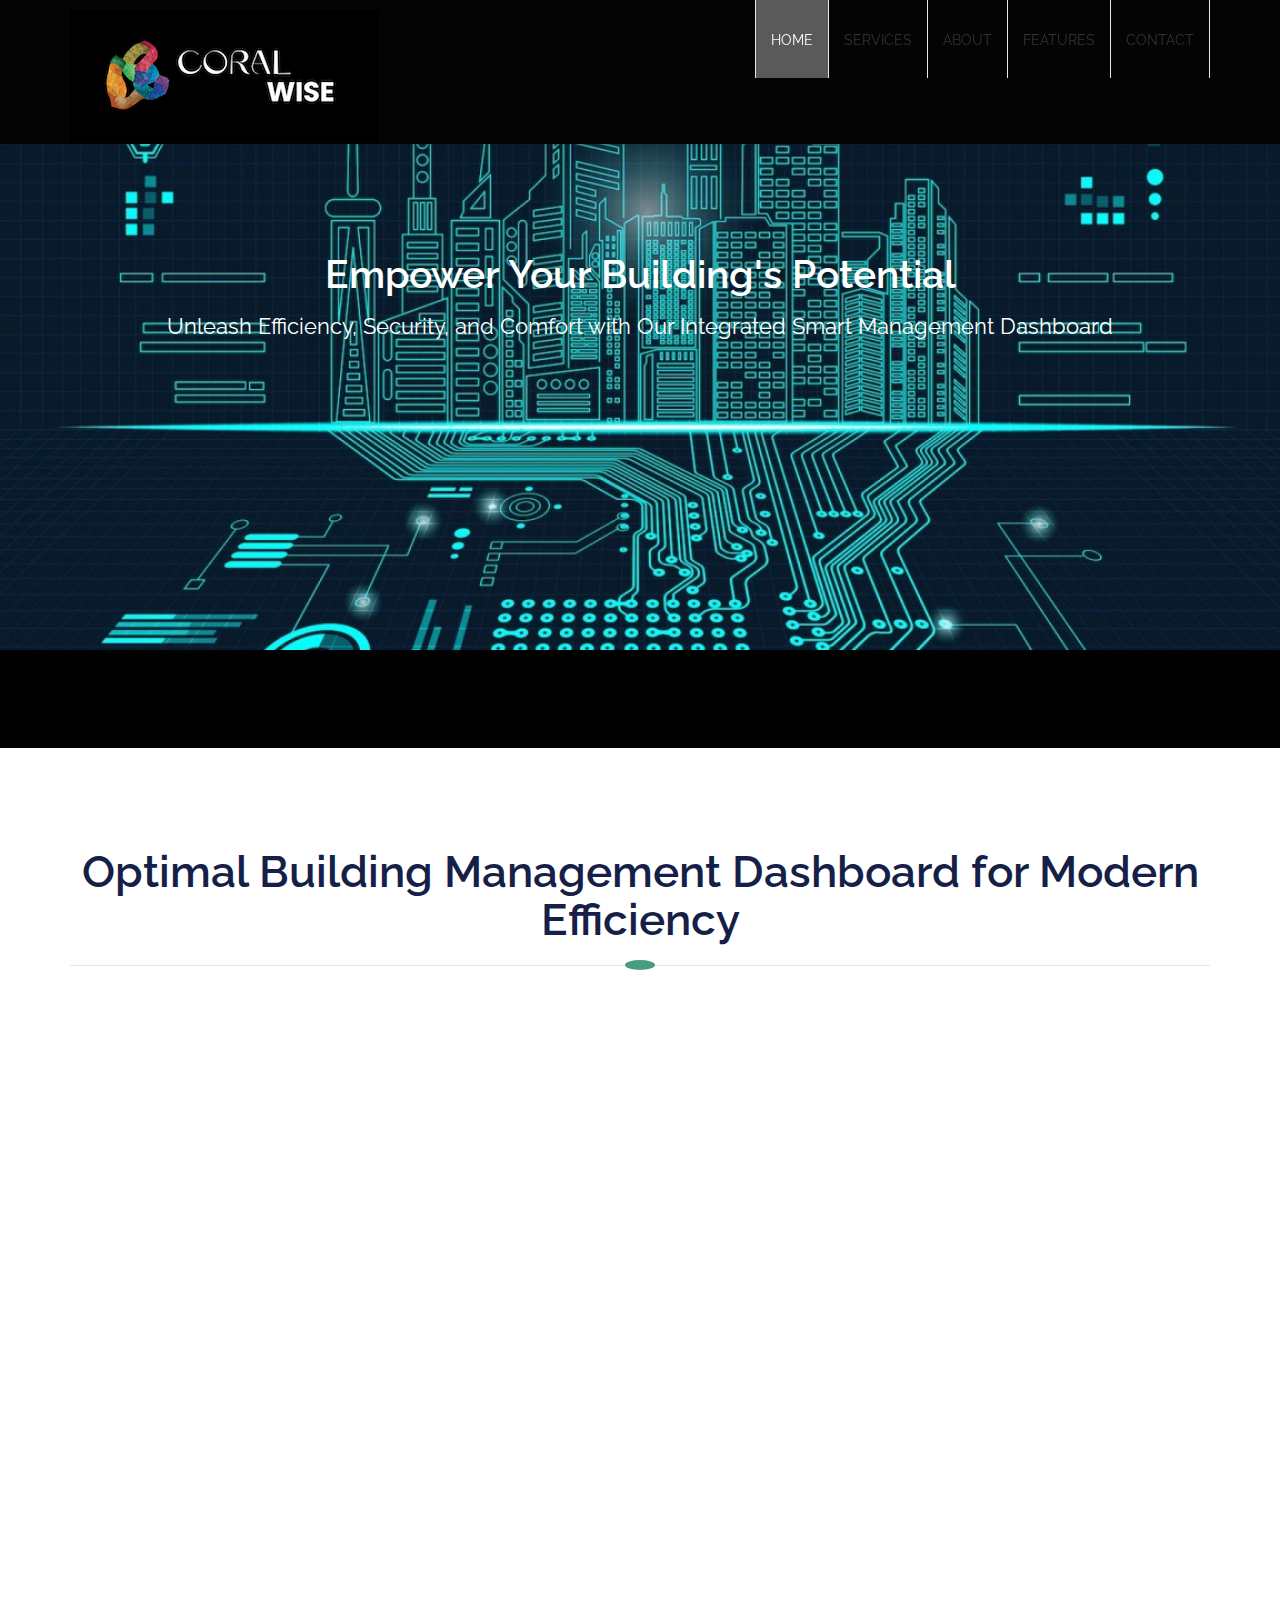
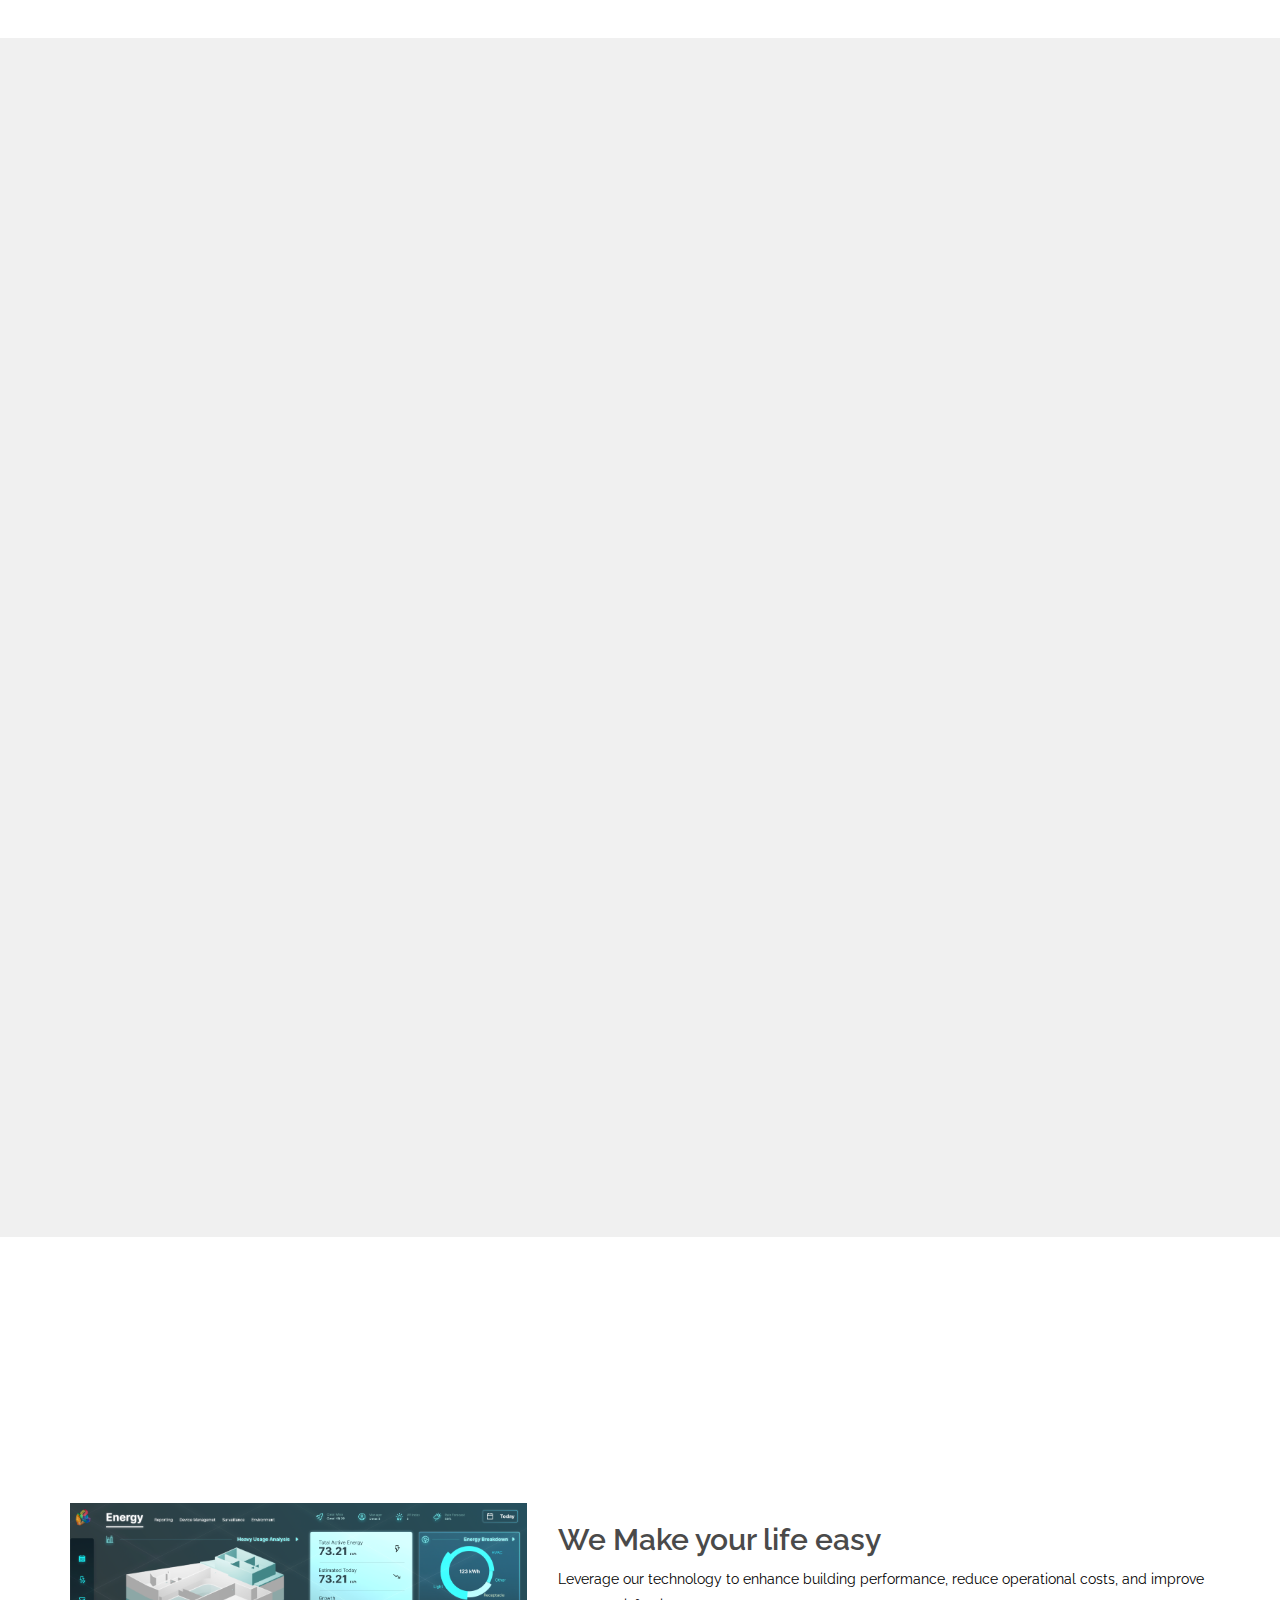
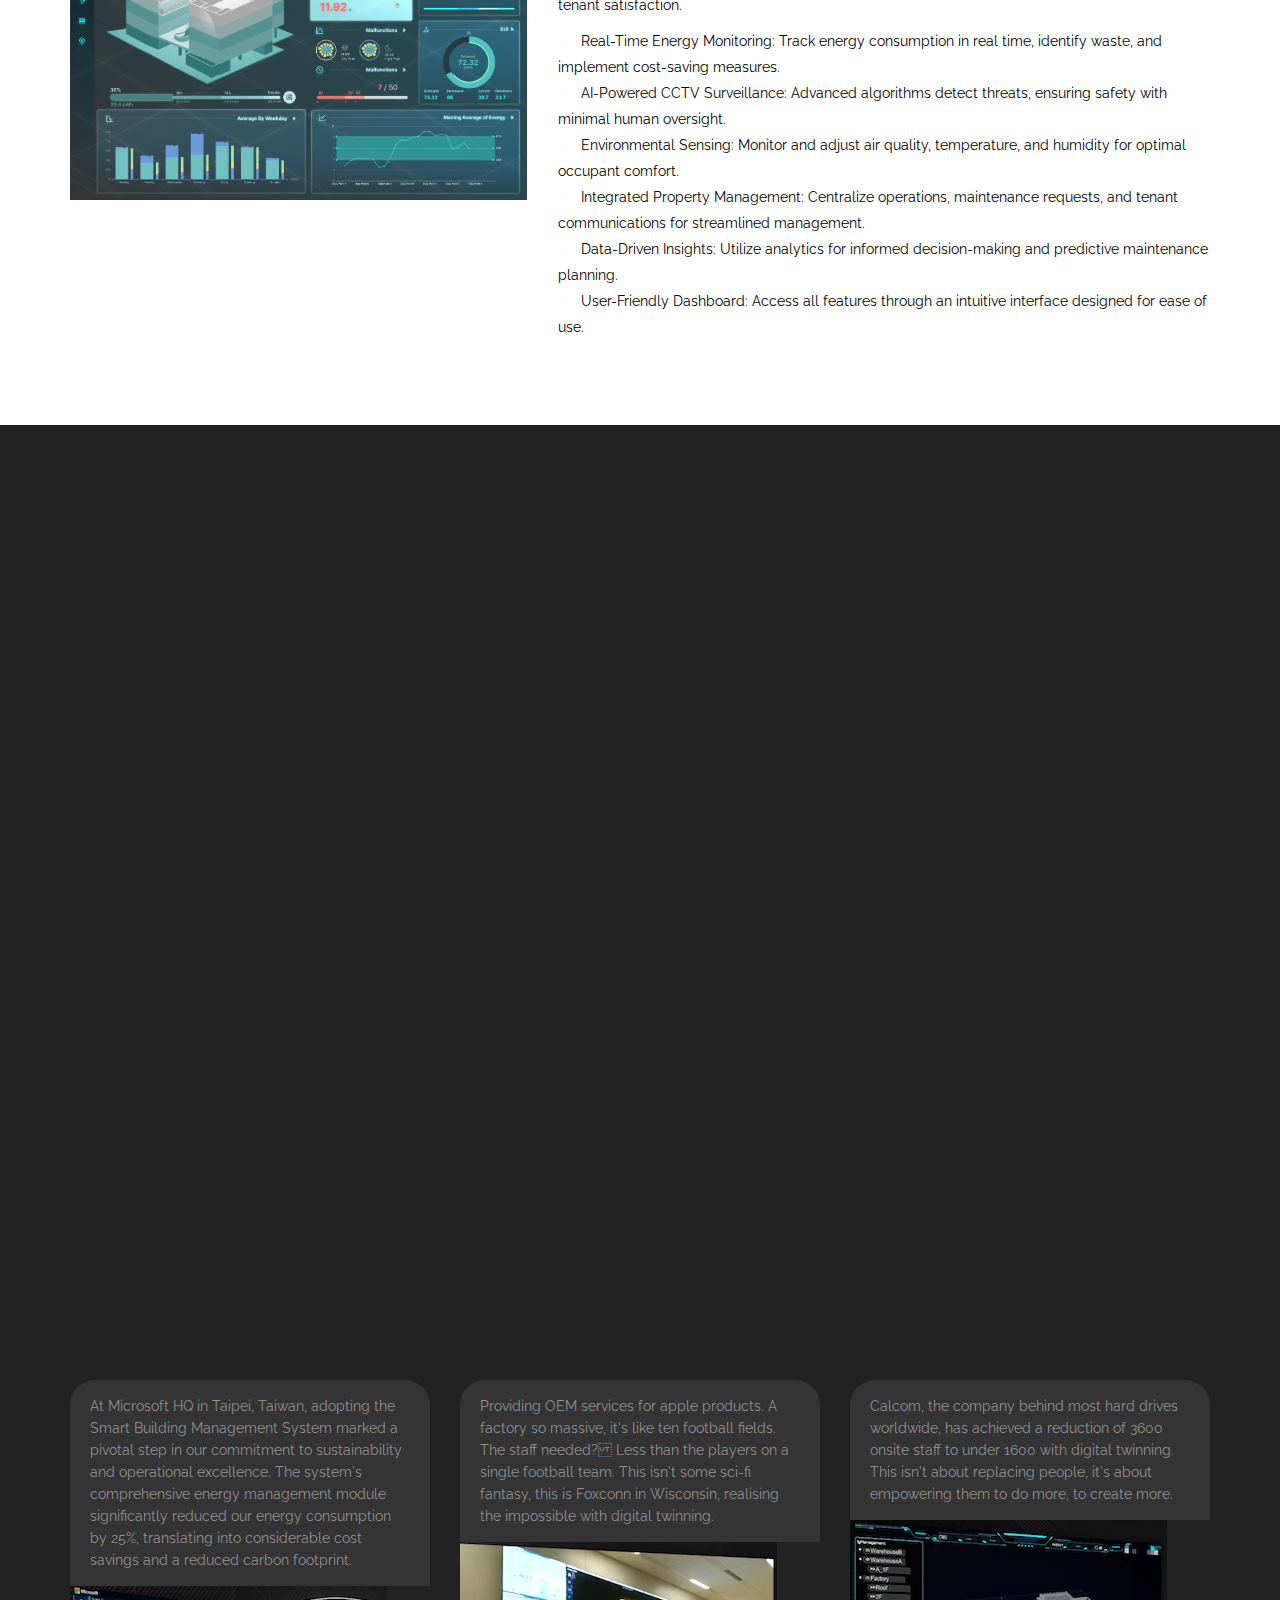
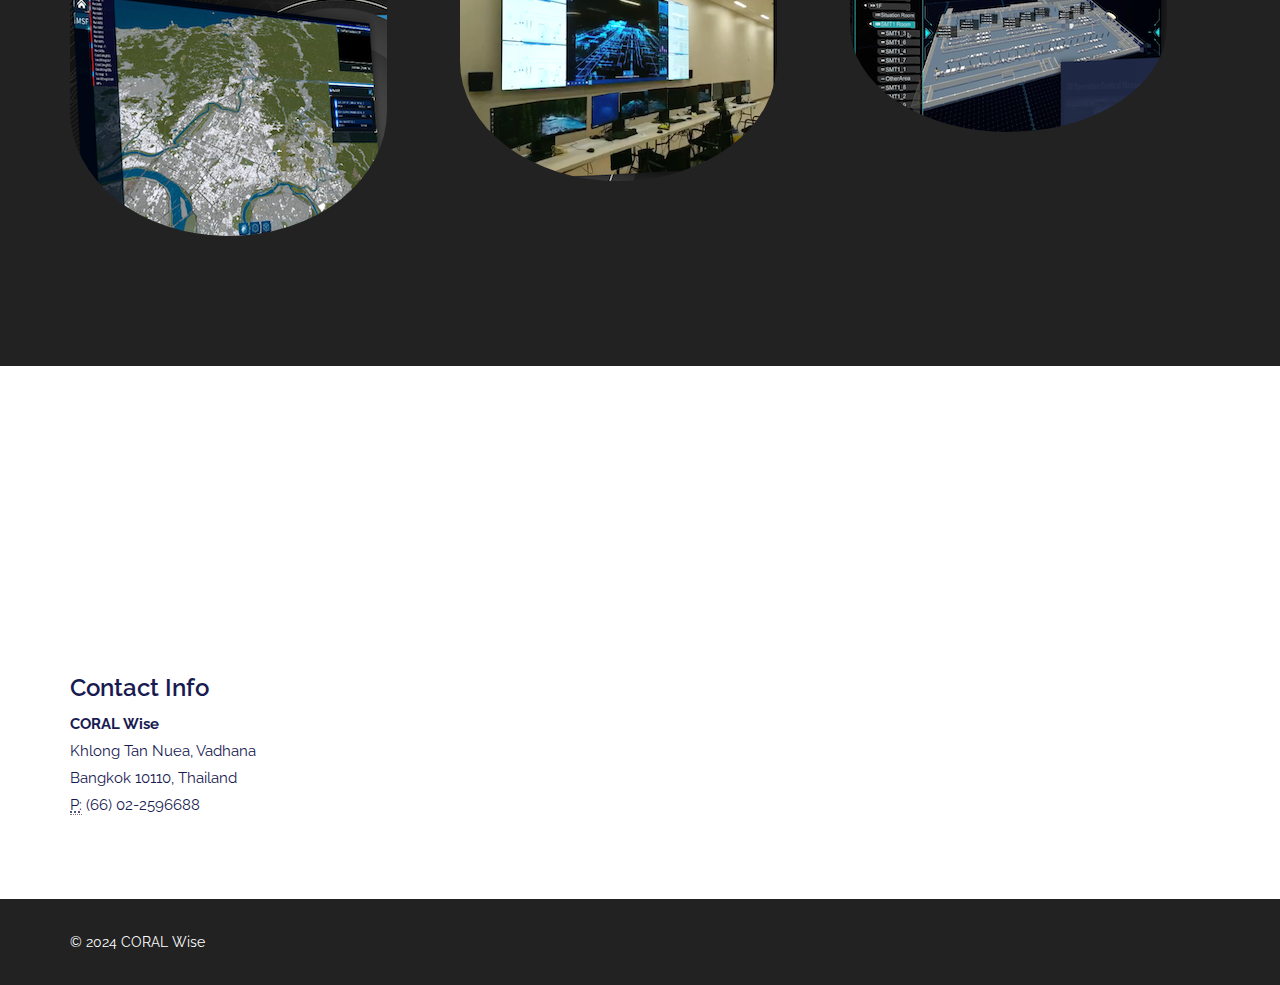
==== index.html @ 89f5204b "Add files via upload" ====
<!DOCTYPE html>
<html lang="en">
<head>
    <meta charset="utf-8">
    <meta name="viewport" content="width=device-width, initial-scale=1.0">
    <meta name="description" content="">
    <meta name="author" content="webthemez">
    <title>WISE</title>
	<!-- core CSS -->
    <link href="css/bootstrap.min.css" rel="stylesheet">
    <link href="css/font-awesome.min.css" rel="stylesheet">
    <link href="css/animate.min.css" rel="stylesheet"> 
    <link href="css/prettyPhoto.css" rel="stylesheet">
    <link href="css/styles.css" rel="stylesheet"> 
    <!--[if lt IE 9]>
    <script src="js/html5shiv.js"></script>
    <script src="js/respond.min.js"></script>
    <![endif]-->       
    <link rel="shortcut icon" href="images/ico/favicon.ico"> 
</head> 

<body id="home">

    <header id="header">
        <nav id="main-nav" class="navbar navbar-default navbar-fixed-top" role="banner">
            <div class="container">
                <div class="navbar-header">
                    <button type="button" class="navbar-toggle" data-toggle="collapse" data-target=".navbar-collapse">
                        <span class="sr-only">Toggle navigation</span>
                        <span class="icon-bar"></span>
                        <span class="icon-bar"></span>
                        <span class="icon-bar"></span>
                    </button>
                    <a class="navbar-brand" href="index.html"><img src="images/logo.png" alt="logo"></a>
                </div>
				
                <div class="collapse navbar-collapse navbar-right">
                    <ul class="nav navbar-nav">
                        <li class="scroll active"><a href="#home">Home</a></li> 
                        <li class="scroll"><a href="#services">Services</a></li>
                        
                        <li class="scroll"><a href="#about">About</a></li> 
						<li class="scroll"><a href="#features">Features</a></li>
                        
                        <li class="scroll"><a href="#contact-us">Contact</a></li>                        
                    </ul>
                </div>
            </div><!--/.container-->
        </nav><!--/nav-->
    </header><!--/header-->

    <section id="hero-banner">
             <div class="banner-inner">
                    <div class="container">
                        <div class="row">
                            <div class="col-sm-12">
                                 
                                    <h2>Empower Your Building's Potential</h2>
                                    <p>Unleash Efficiency, Security, and Comfort with Our Integrated Smart Management Dashboard</p> 
                                
                            </div>
                        </div>
                    </div>
                </div>
    </section><!--/#main-slider-->
	<div class="heroText">
	<div class="container">
	<div class="row">
<div class="col-md-7 col-sm-9 col-xs-12">
 
 
</div>
<div class="col-md-5 col-sm-3 col-xs-12">
<div class="heroBtn">

</div>
</div>
</div>
</div>
	</div>
 
 <section id="services" >
        <div class="container">

            <div class="section-header">
                <h2 class="section-title wow fadeInDown">Optimal Building Management Dashboard for Modern Efficiency</h2>
                <p class="wow fadeInDown">Four Modules, One Integrated Solution: Elevating Building Intelligence</p>
            </div>

            <div class="row">
                <div class="features">
                    <div class="col-md-4 col-sm-6 wow fadeInUp" data-wow-duration="300ms" data-wow-delay="0ms">
                        <div class="media service-box">
                            <div class="pull-left">
                                <i class="fa fa-bolt"></i>
                            </div>
                            <div class="media-body">
                                <h4 class="media-heading">Energy</h4>
                                <p>Maximize efficiency, minimize costs with real-time energy monitoring and sustainable optimization</p>
                            </div>
                        </div>
                    </div><!--/.col-md-4-->

                    <div class="col-md-4 col-sm-6 wow fadeInUp" data-wow-duration="300ms" data-wow-delay="100ms">
                        <div class="media service-box">
                            <div class="pull-left">
                                <i class="fa fa-camera"></i>
                            </div>
                            <div class="media-body">
                                <h4 class="media-heading">AI CCTV</h4>
                                <p>Elevate security with intelligent CCTV, real-time detection, and automated alerts for safety</p>
                            </div>
                        </div>
                    </div><!--/.col-md-4-->

                    <div class="col-md-4 col-sm-6 wow fadeInUp" data-wow-duration="300ms" data-wow-delay="200ms">
                        <div class="media service-box">
                            <div class="pull-left">
                                <i class="fa fa-bar-chart"></i>
                            </div>
                            <div class="media-body">
                                <h4 class="media-heading">Property and Facility</h4>
                                <p>Streamline operations, maintenance, and tenant services with our integrated property management platform</p>
                            </div>
                        </div>
                    </div><!--/.col-md-4-->
                
                    <div class="col-md-4 col-sm-6 wow fadeInUp" data-wow-duration="300ms" data-wow-delay="300ms">
                        <div class="media service-box">
                            <div class="pull-left">
                                <i class="fa fa-cloud"></i>
                            </div>
                            <div class="media-body">
                                <h4 class="media-heading">Environment</h4>
                                <p>Monitor air quality, temperature, humidity for optimal comfort and health with smart sensors</p>
                            </div>
                        </div>
                    </div><!--/.col-md-4-->

                    <!--<div class="col-md-4 col-sm-6 wow fadeInUp" data-wow-duration="300ms" data-wow-delay="400ms">
                        <div class="media service-box">
                            <div class="pull-left">
                                <i class="fa fa-paper-plane-o"></i>
                            </div>
                            <div class="media-body">
                                <h4 class="media-heading">Windows</h4>
                                <p>Morbi vitae tortor tempus, placerat leo et, suscipit lectus. Phasellus ut euismod massa, eu eleifend ipsum.</p>
                            </div>
                        </div>
                    </div>/.col-md-4

                    <div class="col-md-4 col-sm-6 wow fadeInUp" data-wow-duration="300ms" data-wow-delay="500ms">
                        <div class="media service-box">
                            <div class="pull-left">
                                <i class="fa fa-bullseye"></i>
                            </div>
                            <div class="media-body">
                                <h4 class="media-heading">MySQL</h4>
                                <p>Morbi vitae tortor tempus, placerat leo et, suscipit lectus. Phasellus ut euismod massa, eu eleifend ipsum.</p>
                            </div>
                        </div>
                    </div>
                </div>-->
            </div><!--/.row-->    
        </div><!--/.container-->
    </section><!--/#services-->

  
    <!-- <section id="pricing">
        <div class="container">
            <div class="section-header">
                <h2 class="section-title wow fadeInDown">Pricing</h2>
                <p class="wow fadeInDown">Lorem ipsum dolor sit amet, consectetur adipiscing elit. Praesent eget risus vitae massa <br> semper aliquam quis mattis quam.</p>
            </div>

            <div class="row">
                <div class="col-md-3 col-sm-6 col-xs-12">
                    <div class="wow zoomIn" data-wow-duration="400ms" data-wow-delay="0ms">
                        <ul class="pricing">
                            <li class="plan-header">
                                <div class="price-duration">
                                    <span class="price">
                                        $45
                                    </span>
                                    <span class="duration">
                                        per month
                                    </span>
                                </div>

                                <div class="plan-name">
                                    Basic
                                </div>
                            </li>
                            <li><strong>1</strong> DOMAIN</li>
                            <li><strong>100GB</strong> DISK SPACE</li>
                            <li><strong>UNLIMITED</strong> BANDWIDTH</li>
                            <li>SHARED SSL CERTIFICATE</li>
                            <li><strong>10</strong> EMAIL ADDRESS</li>
                            <li><strong>24/7</strong> SUPPORT</li>
                            <li class="plan-purchase"><a class="btn btn-primary" href="#">Get It Now!</a></li>
                        </ul>
                    </div>
                </div>
                <div class="col-md-3 col-sm-6 col-xs-12">
                    <div class="wow zoomIn" data-wow-duration="400ms" data-wow-delay="200ms">
                        <ul class="pricing featured">
                            <li class="plan-header">
                                <div class="price-duration">
                                    <span class="price">
                                        $85
                                    </span>
                                    <span class="duration">
                                        per month
                                    </span>
                                </div>

                                <div class="plan-name">
                                    Business
                                </div>
                            </li>
                            <li><strong>5</strong> DOMAIN</li>
                            <li><strong>500GB</strong> DISK SPACE</li>
                            <li><strong>UNLIMITED</strong> BANDWIDTH</li>
                            <li>SHARED SSL CERTIFICATE</li>
                            <li><strong>30</strong> EMAIL ADDRESS</li>
                            <li><strong>24/7</strong> SUPPORT</li>
                            <li class="plan-purchase"><a class="btn btn-primary" href="#">Get It Now!</a></li>
                        </ul>
                    </div>
                </div>
                <div class="col-md-3 col-sm-6 col-xs-12">
                    <div class="wow zoomIn" data-wow-duration="400ms" data-wow-delay="400ms">
                        <ul class="pricing">
                            <li class="plan-header">
                                <div class="price-duration">
                                    <span class="price">
                                        $125
                                    </span>
                                    <span class="duration">
                                        per month
                                    </span>
                                </div>

                                <div class="plan-name">
                                    Professional
                                </div>
                            </li>
                            <li><strong>10</strong> DOMAIN</li>
                            <li><strong>2GB</strong> DISK SPACE</li>
                            <li><strong>UNLIMITED</strong> BANDWIDTH</li>
                            <li>SHARED SSL CERTIFICATE</li>
                            <li><strong>50</strong> EMAIL ADDRESS</li>
                            <li><strong>24/7</strong> SUPPORT</li>
                            <li class="plan-purchase"><a class="btn btn-primary" href="#">Get It Now!</a></li>
                        </ul>
                    </div>
                </div>
                <div class="col-md-3 col-sm-6 col-xs-12">
                    <div class="wow zoomIn" data-wow-duration="400ms" data-wow-delay="600ms">
                        <ul class="pricing">
                            <li class="plan-header">
                                <div class="price-duration">
                                    <span class="price">
                                        $185
                                    </span>
                                    <span class="duration">
                                        per month
                                    </span>
                                </div>

                                <div class="plan-name">
                                    Extended
                                </div>
                            </li>
                            <li><strong>15</strong> DOMAIN</li>
                            <li><strong>10GB</strong> DISK SPACE</li>
                            <li><strong>UNLIMITED</strong> BANDWIDTH</li>
                            <li>SHARED SSL CERTIFICATE</li>
                            <li><strong>100</strong> EMAIL ADDRESS</li>
                            <li><strong>24/7</strong> SUPPORT</li>
                            <li class="plan-purchase"><a class="btn btn-primary" href="#">Get It Now!</a></li>
                        </ul>
                    </div>
                </div>
            </div>
        </div>
    </section>-->
   
   

 <section id="about">
        <div class="container">

            <div class="section-header">
                <h2 class="section-title wow fadeInDown">About Us</h2>
                <p class="wow fadeInDown">Our mission is to revolutionize building management by integrating cutting-edge technology into every aspect of property operation.</p>
            </div>

            <div class="row">
                <div class="col-sm-6 wow fadeInLeft">
                  <img class="img-responsive" src="images/about.png" alt="">
                </div>

                <div class="col-sm-6 wow fadeInRight">
                    <h3 class="column-title">Our Company</h3>
					<p>From energy savings and enhanced security with AI-powered CCTV, to optimal environmental conditions and streamlined facility management, we empower property owners and managers to maximize efficiency, safety, and comfort. With a focus on sustainability and innovation, we're committed to delivering solutions that not only meet today's needs but also anticipate the demands of tomorrow. Join us in shaping the future of smart buildings.</p>


                    <a class="btn btn-primary" href="#">Learn More</a>

                </div>
            </div>
        </div>
    </section><!--/#about-->

       <section id="features">
	 <div class="container">
	   <div class="section-header">
                <h2 class="section-title wow fadeInDown">Our Features</h2>
                <p class="wow fadeInDown">Our platform offers a comprehensive suite of features designed to transform your building into a smart, efficient, and secure asset:</p>
            </div>
	 <div class="row FeatLayout">
<div class="col-md-5 Featimg"> <img src="images/features_img.png" alt="feature" class="img-responsive center-block"></div>
<div class="col-md-7">
<h2>We Make your life easy</h2>
<p>Leverage our technology to enhance building performance, reduce operational costs, and improve tenant satisfaction.</p>
<ul class="listarrow">
<li><i class="fa fa-angle-double-right"></i>Real-Time Energy Monitoring: Track energy consumption in real time, identify waste, and implement cost-saving measures.</li>
<li><i class="fa fa-angle-double-right"></i>AI-Powered CCTV Surveillance: Advanced algorithms detect threats, ensuring safety with minimal human oversight.</li>
<li><i class="fa fa-angle-double-right"></i>Environmental Sensing: Monitor and adjust air quality, temperature, and humidity for optimal occupant comfort.</li>
<li><i class="fa fa-angle-double-right"></i>Integrated Property Management: Centralize operations, maintenance requests, and tenant communications for streamlined management.</li>
<li><i class="fa fa-angle-double-right"></i>Data-Driven Insights: Utilize analytics for informed decision-making and predictive maintenance planning.</li>
<li><i class="fa fa-angle-double-right"></i>User-Friendly Dashboard: Access all features through an intuitive interface designed for ease of use.</li>
</ul>
</div>
</div>
	 </div>
	 </section>
  <section id="portfolio" style="display:none;">
        <div class="container">
            <div class="section-header">
                <h2 class="section-title wow fadeInDown">Servers</h2>
                <p class="wow fadeInDown">Lorem ipsum dolor sit amet, consectetur adipiscing elit. Praesent eget risus vitae massa <br> semper aliquam quis mattis quam.</p>
            </div>

            <div class="text-center">
                <ul class="portfolio-filter">
                    <li><a class="active" href="#" data-filter="*">All Works</a></li>
                    <li><a href="#" data-filter=".designing">Designing</a></li>
                    <li><a href="#" data-filter=".mobile">Mobile App</a></li>
                    <li><a href="#" data-filter=".development">Development</a></li>
                </ul><!--/#portfolio-filter-->
            </div>

            <div class="portfolio-items">
                <div class="portfolio-item designing">
                    <div class="portfolio-item-inner">
                        <img class="img-responsive" src="images/portfolio/01.jpg" alt="">
                        <div class="portfolio-info">
                            <h3>Project Name</h3>
                            Some description..
                            <a class="preview" href="images/portfolio/01.jpg" rel="prettyPhoto"><i class="fa fa-eye"></i></a>
                        </div>
                    </div>
                </div><!--/.portfolio-item-->

                <div class="portfolio-item mobile development">
                    <div class="portfolio-item-inner">
                        <img class="img-responsive" src="images/portfolio/02.jpg" alt="">
                        <div class="portfolio-info">
                            <h3>Project Name</h3>
                             Some description..
                            <a class="preview" href="images/portfolio/02.jpg" rel="prettyPhoto"><i class="fa fa-eye"></i></a>
                        </div>
                    </div>
                </div><!--/.portfolio-item-->

                <div class="portfolio-item designing">
                    <div class="portfolio-item-inner">
                        <img class="img-responsive" src="images/portfolio/03.jpg" alt="">
                        <div class="portfolio-info">
                            <h3>Project Name</h3>
                             Some description..
                            <a class="preview" href="images/portfolio/03.jpg" rel="prettyPhoto"><i class="fa fa-eye"></i></a>
                        </div>
                    </div>
                </div><!--/.portfolio-item-->

                <div class="portfolio-item mobile">
                    <div class="portfolio-item-inner">
                        <img class="img-responsive" src="images/portfolio/04.jpg" alt="">
                        <div class="portfolio-info">
                            <h3>Project Name</h3>
                            Some description..
                            <a class="preview" href="images/portfolio/04.jpg" rel="prettyPhoto"><i class="fa fa-eye"></i></a>
                        </div>
                    </div>
                </div><!--/.portfolio-item-->

                <div class="portfolio-item designing development">
                    <div class="portfolio-item-inner">
                        <img class="img-responsive" src="images/portfolio/05.jpg" alt="">
                        <div class="portfolio-info">
                            <h3>Project Name</h3>
                             Some description..
                            <a class="preview" href="images/portfolio/05.jpg" rel="prettyPhoto"><i class="fa fa-eye"></i></a>
                        </div>
                    </div>
                </div><!--/.portfolio-item-->

                <div class="portfolio-item mobile">
                    <div class="portfolio-item-inner">
                        <img class="img-responsive" src="images/portfolio/06.jpg" alt="">
                        <div class="portfolio-info">
                            <h3>Project Name</h3>
                             Some description..
                            <a class="preview" href="images/portfolio/06.jpg" rel="prettyPhoto"><i class="fa fa-eye"></i></a>
                        </div>
                    </div>
                </div><!--/.portfolio-item-->

                <div class="portfolio-item designing development">
                    <div class="portfolio-item-inner">
                        <img class="img-responsive" src="images/portfolio/07.jpg" alt="">
                        <div class="portfolio-info">
                            <h3>Project Name</h3>
                             Some description..
                            <a class="preview" href="images/portfolio/07.jpg" rel="prettyPhoto"><i class="fa fa-eye"></i></a>
                        </div>
                    </div>
                </div><!--/.portfolio-item-->

                <div class="portfolio-item mobile">
                    <div class="portfolio-item-inner">
                        <img class="img-responsive" src="images/portfolio/08.jpg" alt="">
                        <div class="portfolio-info">
                            <h3>Project Name</h3>
                             Some description..
                            <a class="preview" href="images/portfolio/08.jpg" rel="prettyPhoto"><i class="fa fa-eye"></i></a>
                        </div>
                    </div>
                </div><!--/.portfolio-item-->
            </div>
        </div><!--/.container-->
    </section><!--/#portfolio-->

    <section id="business-stats">
        <div class="container">
            <div class="section-header">
                <h2 class="section-title wow fadeInDown">Business Impact</h2>
                <p class="wow fadeInDown">In today's rapidly evolving digital landscape, the integration of smart technologies into building management has become a cornerstone for achieving operational excellence, sustainability, and enhanced occupant experiences.</p>
            </div>

            <div class="row text-center">
                <div class="col-md-3 col-sm-6 col-xs-12">
                    <div class="wow fadeInUp" data-wow-duration="400ms" data-wow-delay="0ms">
                        <div class="business-stats" data-digit="-30%" data-duration="1000"></div>
                        <strong>Up to 30% reduction in energy costs annually</strong>
                    </div>
                </div>
                <div class="col-md-3 col-sm-6 col-xs-12">
                    <div class="wow fadeInUp" data-wow-duration="400ms" data-wow-delay="100ms">
                        <div class="business-stats" data-digit="40%" data-duration="1000"></div>
                        <strong>40% faster response to security alerts and emergencies, minimizing potential damage and enhancing occupant safety.</strong>
                    </div>
                </div>
                <div class="col-md-3 col-sm-6 col-xs-12">
                    <div class="wow fadeInUp" data-wow-duration="400ms" data-wow-delay="200ms">
                        <div class="business-stats" data-digit="25%" data-duration="1000"></div>
                        <strong>Achieve up to a 25% improvement in carbon footprint through energy-efficient operations and sustainable building management practices.</strong>
                    </div>
                </div>
                <div class="col-md-3 col-sm-6 col-xs-12">
                    <div class="wow fadeInUp" data-wow-duration="400ms" data-wow-delay="300ms">
                        <div class="business-stats" data-digit="10%" data-duration="1000"></div>
                        <strong>Increased property value by up to 10% due to improved efficiency, sustainability credentials, and tenant appeal.</strong>
                    </div>
                </div>
            </div>
        </div>
    </section><!--/#business-stats-->

    <!--<section id="our-team">
        <div class="container">
            <div class="section-header">
                <h2 class="section-title wow fadeInDown">Amazing Team</h2>
                <p class="wow fadeInDown">Lorem ipsum dolor sit amet, consectetur adipiscing elit. Praesent eget risus vitae massa <br> semper aliquam quis mattis quam.</p>
            </div>
			
			 	
            <div class="row text-center">
                <div class="col-md-3 col-sm-6 col-xs-12">
                    <div class="team-member wow fadeInUp" data-wow-duration="400ms" data-wow-delay="0ms">
                        <div class="team-img">
                            <img class="img-responsive" src="images/team/01.jpg" alt="">
                        </div>
                        <div class="team-info">
                            <h3>John Deo</h3>
                            <span>Founder</span> 
                        </div> 
                        <ul class="social-icons">
                            <li><a href="#"><i class="fa fa-facebook"></i></a></li>
                            <li><a href="#"><i class="fa fa-twitter"></i></a></li>
                            <li><a href="#"><i class="fa fa-google-plus"></i></a></li>
                            <li><a href="#"><i class="fa fa-linkedin"></i></a></li>
                        </ul>
                    </div>
                </div>
                <div class="col-md-3 col-sm-6 col-xs-12">
                    <div class="team-member wow fadeInUp" data-wow-duration="400ms" data-wow-delay="100ms">
                        <div class="team-img">
                            <img class="img-responsive" src="images/team/02.jpg" alt="">
                        </div>
                        <div class="team-info">
                            <h3>Mike Timobbs</h3>
                            <span>President</span> 
                        </div> 
                        <ul class="social-icons">
                            <li><a href="#"><i class="fa fa-facebook"></i></a></li>
                            <li><a href="#"><i class="fa fa-twitter"></i></a></li>
                            <li><a href="#"><i class="fa fa-google-plus"></i></a></li>
                            <li><a href="#"><i class="fa fa-linkedin"></i></a></li>
                        </ul>
                    </div>
                </div>
                <div class="col-md-3 col-sm-6 col-xs-12">
                    <div class="team-member wow fadeInUp" data-wow-duration="400ms" data-wow-delay="200ms">
                        <div class="team-img">
                            <img class="img-responsive" src="images/team/03.jpg" alt="">
                        </div>
                        <div class="team-info">
                            <h3>Remo Silvaus</h3>
                            <span>Architect</span> 
                        </div> 
                        <ul class="social-icons">
                            <li><a href="#"><i class="fa fa-facebook"></i></a></li>
                            <li><a href="#"><i class="fa fa-twitter"></i></a></li>
                            <li><a href="#"><i class="fa fa-google-plus"></i></a></li>
                            <li><a href="#"><i class="fa fa-linkedin"></i></a></li>
                        </ul>
                    </div>
                </div>
                <div class="col-md-3 col-sm-6 col-xs-12">
                    <div class="team-member wow fadeInUp" data-wow-duration="400ms" data-wow-delay="300ms">
                        <div class="team-img">
                            <img class="img-responsive" src="images/team/04.jpg" alt="">
                        </div>
                        <div class="team-info">
                            <h3>Niscal Deon</h3>
                            <span>Manager</span> 
                        </div> 
                        <ul class="social-icons">
                            <li><a href="#"><i class="fa fa-facebook"></i></a></li>
                            <li><a href="#"><i class="fa fa-twitter"></i></a></li>
                            <li><a href="#"><i class="fa fa-google-plus"></i></a></li>
                            <li><a href="#"><i class="fa fa-linkedin"></i></a></li>
                        </ul>
                    </div>
                </div>
            </div>

        </div>
    </section>-->

    <section class="testimonial-area" id="testimonial">
			<div class="container">
				<div class="section-header">
                <h2 class="section-title wow fadeInDown">Testimonial</h2>
                <p class="wow fadeInDown">Our testimonials highlight real-world successes, showcasing how our integrated solution has revolutionized the way buildings are managed, optimized energy usage, enhanced security, and improved overall occupant comfort. </p>
            </div>
				<div class="row">
					<div class="col-md-4">
						<div class="single-testimonial animate_fade_in" style="opacity: 1; right: 0px;">
							<div class="row">
								<div class="col-xs-12">
									<blockquote>At Microsoft HQ in Taipei, Taiwan, adopting the Smart Building Management System marked a pivotal step in our commitment to sustainability and operational excellence. The system's comprehensive energy management module significantly reduced our energy consumption by 25%, translating into considerable cost savings and a reduced carbon footprint. </blockquote>
								</div>
							</div>
							<div class="row">
								<div class="col-xs-3">
									<img src="images/pic1.png" alt="client">
								</div>
								<div class="col-xs-9 half-gutter">

								</div>
							</div>
						</div>
					</div>
					<div class="col-md-4">
						<div class="single-testimonial animate_fade_in" style="opacity: 1; right: 0px;">
							<div class="row">
								<div class="col-xs-12">
									<blockquote>Providing OEM services for apple products. A factory so massive, it's like ten football fields. The staff needed? Less than the players on a single football team. This isn't some sci-fi fantasy, this is Foxconn in Wisconsin, realising the impossible with digital twinning. 
                                    </blockquote>
								</div>
							</div>
							<div class="row">
								<div class="col-xs-3">
									<img src="images/pic2.png" alt="client">
								</div>
								<div class="col-xs-9 half-gutter">
								</div>
							</div>
						</div>
					</div>
					<div class="col-md-4">
						<div class="single-testimonial animate_fade_in" style="opacity: 1; right: 0px;">
							<div class="row">
								<div class="col-xs-12">
									<blockquote>Calcom, the company behind most hard drives worldwide, has achieved a reduction of 3600 onsite staff to under 1600 with digital twinning. This isn't about replacing people, it's about empowering them to do more, to create more.
                                    </blockquote>
								</div>
							</div>
							<div class="row">
								<div class="col-xs-3">
									<img src="images/pic3.png" alt="client">
								</div>
								<div class="col-xs-9 half-gutter">
								</div>
							</div>
						</div>
					</div>
				</div>
			</div>
		</section>
    <section id="contact-us">
        <div class="container">
            <div class="section-header">
                <h2 class="section-title wow fadeInDown">Contact Us</h2>
                
            </div>
        </div>
    </section><!--/#contact-us-->


    <section id="contact">
        
        <div class="container">
            <div class="container contact-info">
                <div class="row">
				  <div class="col-sm-4 col-md-4">
                        <div class="contact-form">
                            <h3>Contact Info</h3>

                            <address>
                              <strong>CORAL Wise</strong><br>
                              Khlong Tan Nuea, Vadhana<br>
                              Bangkok 10110, Thailand<br>
                              <abbr title="Phone">P:</abbr> (66) 02-2596688
                            </address>
					</div></div>
                    <div class="col-sm-8 col-md-8">
                        <div class="contact-form">
                            <p class="wow fadeInDown">coralwiseth@coralesg.com </p>
                            
                        </div>
                    </div>
                </div>
            </div>
        </div>   
   </section><!--/#bottom-->

    <footer id="footer">
        <div class="container">
            <div class="row">
                <div class="col-sm-6">
                    &copy; 2024 CORAL Wise
                </div>
                <div class="col-sm-6">
                    
                </div>
            </div>
        </div>
    </footer><!--/#footer-->

    <script src="js/jquery.js"></script>
    <script src="js/bootstrap.min.js"></script> 
    <script src="js/mousescroll.js"></script>
    <script src="js/smoothscroll.js"></script>
    <script src="js/jquery.prettyPhoto.js"></script>
    <script src="js/jquery.isotope.min.js"></script>
    <script src="js/jquery.inview.min.js"></script>
    <script src="js/wow.min.js"></script>
    <script src="js/custom-scripts.js"></script>
</body>
</html>
---- css/styles.css ----
@import url(http://fonts.googleapis.com/css?family=Raleway:400,700,500);
/*
Author: webthemez.com
Author URL: http://webthemez.com
*/
/*************************
*******Typography******
**************************/
body {
  padding-top: 100px;
  background: #ffffff;
  font-family: 'Raleway', sans-serif;
  font-weight: 400;
  color: #181b51;
  line-height: 26px;
  padding: 0;
}
h1,
h2,
h3,
h4,
h5,
h6 {
  font-weight: 600;
  font-family: 'Raleway', sans-serif;
}
a {
  color: #45aed6;
  -webkit-transition: color 400ms, background-color 400ms;
  -moz-transition: color 400ms, background-color 400ms;
  -o-transition: color 400ms, background-color 400ms;
  transition: color 400ms, background-color 400ms;
}
a:hover,
a:focus {
  text-decoration: none;
  color: #28297a;
}
hr {
  border-top: 1px solid #ca1717;
  border-bottom: 1px solid #000000;
}
.gradiant {
  background-image: -moz-linear-gradient(90deg, #2caab3 0%, #2c8cb3 100%);
  background-image: -webkit-linear-gradient(90deg, #2caab3 0%, #2c8cb3 100%);
  background-image: -ms-linear-gradient(90deg, #2caab3 0%, #2c8cb3 100%);
}
.gradiant-horizontal {
  background-image: -moz-linear-gradient(4deg, #2caab3 0%, #2c8cb3 100%);
  background-image: -webkit-linear-gradient(4deg, #2caab3 0%, #2c8cb3 100%);
  background-image: -ms-linear-gradient(4deg, #2caab3 0%, #2c8cb3 100%);
}
.section-header {
  margin-bottom: 50px;
}
.section-header p{
text-align:center;
}
.section-header .section-title {
  font-size: 44px;
  color: #151f47;
  position: relative;
  padding-bottom: 20px;
  margin: 0 0 20px;  

  border-bottom: 1px solid #E7E7E7;

  display: block;
  text-align: center;
}
.section-header .section-title:before {
  content: "";
  position: absolute;
  width: 140px;
  bottom: -5px;
  right: 0;
  width: 30px;
  background: rgb(74, 155, 132);
  border-radius: 50%;
  margin: 0 auto;
  left: 0;
  right: 0;
  height: 10px;
}

.btn {
  border-width: 0;
  border-radius: 0;
}
.btn.btn-primary {
  background: #48B1DF;
}
.btn.btn-primary:hover,
.btn.btn-primary:focus {
  background: #88BD40;
}
.listarrow{
padding:0px;
}
.listarrow li{
list-style:none;
margin:0px;
padding:0px;
}
.listarrow li i{
padding-right:15px;
color: #fefefe;
}
.heroText{
    background: #000000;
    padding: 25px 0;
    color: #fff;
}
.heroBtn {
    float: right;
    margin: 24px 0;
}
.heroBtn a {
    color: #FFF;
    text-transform: uppercase;
    font-size: 12px;
    font-weight: 400;
    padding: 0px 26px;
    height: 40px;
    line-height: 40px;
    display: table;
    border: 2px solid #FFF;
    border-radius: 3px;
}
.column-title {
  margin-top: 0;
  padding-bottom: 15px;
  border-bottom: 1px solid #eee;
  margin-bottom: 15px;
  position: relative;
}
.column-title:after {
  content: " ";
  position: absolute;
  bottom: -1px;
  left: 0;
  width: 40%; 
}
ul.nostyle {
  list-style: none;
  padding: 0;
  margin-bottom: 20px;
}
ul.nostyle i {
  color: #45aed6;
}
.scaleIn {
  -webkit-animation-name: scaleIn;
  animation-name: scaleIn;
}
.navbar-toggle{
border-radius: 0;
}
.navbar-default .navbar-collapse, .navbar-default .navbar-form {
border-color: #A3A3A3;
}
.navbar-nav>li>a {
text-transform: uppercase;
}
@-webkit-keyframes scaleIn {
  0% {
    opacity: 0;
    -webkit-transform: scale(0);
    transform: scale(0);
  }
  100% {
    opacity: 1;
    -webkit-transform: scale(1);
    transform: scale(1);
  }
}
@keyframes scaleIn {
  0% {
    opacity: 0;
    -webkit-transform: scale(0);
    -ms-transform: scale(0);
    transform: scale(0);
  }
  100% {
    opacity: 1;
    -webkit-transform: scale(1);
    -ms-transform: scale(1);
    transform: scale(1);
  }
}
/*************************
*******Header******
**************************/
#main-nav.navbar-default {
background: #000000;
}
#main-nav.navbar-default .navbar-nav > li.active > a, #main-nav.navbar-default .navbar-nav > li.open > a, #main-nav.navbar-default .navbar-nav > li:hover > a {
background: rgb(253, 253, 253);
color: #000000;
}
.navbar.navbar-default {
  border: 0;
  border-radius: 0;
  margin-bottom: 0;
}
.navbar.navbar-default .navbar-toggle {
  margin-top: 32px;
}
.navbar.navbar-default .navbar-brand {
  height: auto;
  padding: 10px 15px 1px;
}
.navbar-default .navbar-nav>li>a:hover, .navbar-default .navbar-nav>li>a:focus{
color: #000000;
 
background: #000000;
}
.navbar-default .navbar-nav>li>a{
} 
#main-nav.navbar-default {
background: #040404;
}
.navbar-nav>li {
border-left: 1px solid #E6E6E6;
}
 

@media only screen and (min-width: 768px) {
  #main-nav.navbar-default { 
    -webkit-box-shadow: 0 0 3px 0 rgba(0, 0, 0, 0.1);
    box-shadow: 0 0 3px 0 rgba(0, 0, 0, 0.26);
  }
  #main-nav.navbar-default .navbar-nav > li > a {
    padding-top: 30px;
    padding-bottom: 24px;
  
    border-bottom: 4px solid transparent;
}
  .navbar-default .navbar-nav>li>a {
	color: #333;
	}
  #main-nav.navbar-default .navbar-nav > li.active > a,

  #main-nav.navbar-default .navbar-nav > li.open > a,
  #main-nav.navbar-default .navbar-nav > li:hover > a {
    background: #5A5A5A; 
	
    color: #FFF;
  
}
  #main-nav.navbar-default .dropdown-menu {
    padding: 0 20px;
    min-width: 220px;
    background-color: rgba(26, 28, 40, 0.9);
    border: 0;
    border-radius: 0;
    box-shadow: none;
    -webkit-box-shadow: none;
    background-clip: inherit;
  }
  #main-nav.navbar-default .dropdown-menu > li {
    border-left: 3px solid transparent;
    margin-left: -20px;
    padding-left: 17px;
    -webit-transition: border-color 400ms;
    transition: border-color 400ms;
  }
  #main-nav.navbar-default .dropdown-menu > li > a { 
    padding: 15px 0;
    color:#ffffff; 
  }
  #main-nav.navbar-default .dropdown-menu > li:first-child > a {
    border-top: 0;
  }
  #main-nav.navbar-default .dropdown-menu > li.active,
  #main-nav.navbar-default .dropdown-menu > li.open,
  #main-nav.navbar-default .dropdown-menu > li:hover {
    border-left-color: #45aed6;
  }
  #main-nav.navbar-default .dropdown-menu > li.active > a,
  #main-nav.navbar-default .dropdown-menu > li.open > a,
  #main-nav.navbar-default .dropdown-menu > li:hover > a {
    color: #45aed6;
    background-color: transparent;
  }
}

#hero-banner{
  overflow: hidden;
  height:650px;
  background: url('../images/banner/banner.jpg');
  background-size:cover;
  color:#fff;
}
#hero-banner.item {
  height: 558px;
  background-repeat: no-repeat;
  background-position: 50% 0;
  background-size: cover;
}
#hero-banner.banner-inner {
  position: absolute;
  top: 0;
  left: 0;
  width: 100%;
  height: 100%;
  color: #000;
}
#hero-banner h2 {
  margin-top: 250px;
  font-size: 39px;
  line-height: 49px; 
text-align:center;  
}
#hero-banner h2 b{
color: #f0f0f0;
}
#hero-banner p { 
  font-size: 22px; 
margin-bottom:20px;
line-height:35px; 
text-align:center 
}
#hero-banner a{
text-align: center;
width: 150px;
margin: 0 auto;
display: block;
background: transparent;
border: 2px solid #fff;
}
#hero-banner a:hover{
text-align: center;
width: 150px;
margin: 0 auto;
display: block;
background: #fff;
border: 2px solid #fff;
color:#000;
}
#hero-banner.banner-inner h2 > span {
  color: #45aed6;
}
#hero-banner.banner-inner .btn {
  margin-top: 10px;
} 
 
#hero-text {
  padding: 50px 0;
  border-top: 1px solid #FFFFFF;
}
#hero-text h2 {
  margin-top: 0;
}
#hero-text .btn {
  margin-top: 40px;
}
#cta2 {
  background: #45b1da;
  color: #fff;
  padding-top: 70px;
}
#cta2 .btn {
  margin-top: 10px;
}
#cta2 h2 {
  color: #fff;
  font-size: 44px;
  line-height: 1;
}
#cta2 h2 > span {
  color: #45aed6;
}
#features h2, #portfolio p{ color: #4A4A4A;}
#features {
  padding: 100px 0;
  background: #FFFFFF;
  color: #000;
}

#features .media.service-box:first-child {
  margin-top: 80px;
}
#services, #features {
  padding: 100px 0 75px;
}
.media.service-box {
  margin: 25px 0 60px;
  padding: 20px;
  padding-left: 100px;
  position: relative;
}
.media.service-box .pull-left {
  margin-right: 20px;
}
.media.service-box .pull-left > i {
  font-size: 35px;
  /* height: 94px; */
  line-height: 53px;
  text-align: center;
  width: 79px; 
  color: #085C98;
  /* background:#fff; */
  /* box-shadow: inset 0 0 0 1px #d7d7d7; */
  /* -webkit-box-shadow: inset 0 0 0 1px #d7d7d7; */
  transition: background-color 400ms, background-color 400ms;
  position: absolute;
  padding: 20px 27px;
  /* height: 100%; */
  left: 7px;
  top: 25px;
  vertical-align: middle;
  background: rgb(240, 240, 240);
  border-radius: 50% 0 0 50%;
  height: 89px;
}
.features .media.service-box .pull-left > i{
color: #7d7d7d;
}
.media.service-box:hover .pull-left > i {  
}
#portfolio {
  padding: 100px 0;
  background: #FFFFFF;
}
#portfolio .portfolio-filter {
  list-style: none;
  padding: 0;
  margin: 0 0 50px;
  display: inline-block;
}
#portfolio .portfolio-filter > li {
  float: left;
  display: block;
}
#portfolio .portfolio-filter > li a {
  display: block;
  padding: 7px 15px;
  margin:0px 2px;
  color: #222222;
  position: relative;
  border-bottom: 2px solid transparent;
  background: #E5E5E5;
}
#portfolio .portfolio-filter > li a:hover,
#portfolio .portfolio-filter > li a.active {
  background: #48B1DF;
  color: #FFFFFF; 
} 
#portfolio .portfolio-items {
  margin: -15px;
}
#portfolio .portfolio-item {
  width: 24.9%;
  float: left;
  padding: 8px;
  -webkit-box-sizing: border-box;
  -moz-box-sizing: border-box;
  -o-box-sizing: border-box;
  -ms-box-sizing: border-box;
  box-sizing: border-box;
}
#portfolio .portfolio-item .portfolio-item-inner {
  position: relative;
}
#portfolio .portfolio-item .portfolio-item-inner .portfolio-info {
  opacity: 0;
  transition: opacity 400ms;
  -webkit-transition: opacity 400ms;
  position: absolute;
  bottom: 0;
  left: 0;
  right: 0;
  text-align: center;
  padding: 18px 0 0;
  background: rgba(0, 0, 0, 0.5);
  color: #fff;
  height:100%;
}
#portfolio .portfolio-item .portfolio-item-inner .portfolio-info h3 {
  font-size: 16px;
  line-height: 1;
  margin: 0;
  color: #fff;
}
#portfolio .portfolio-item .portfolio-item-inner .portfolio-info .preview { 
  width: 36px;
  height: 36px;
  line-height: 36px;
  text-align: center;
  color: #FFFFFF;
  display:block;
  text-align: center;
margin: 15px auto;
  font-size: 36px;
  border: 0;
}
#portfolio .portfolio-item:hover .portfolio-info {
  opacity: 1;
}
/* Start: Recommended Isotope styles */
/**** Isotope Filtering ****/
.isotope-item {
  z-index: 2;
}
.isotope-hidden.isotope-item {
  pointer-events: none;
  z-index: 1;
}
/**** Isotope CSS3 transitions ****/
.isotope,
.isotope .isotope-item {
  -webkit-transition-duration: 0.8s;
  -moz-transition-duration: 0.8s;
  -ms-transition-duration: 0.8s;
  -o-transition-duration: 0.8s;
  transition-duration: 0.8s;
}
.isotope {
  -webkit-transition-property: height, width;
  -moz-transition-property: height, width;
  -ms-transition-property: height, width;
  -o-transition-property: height, width;
  transition-property: height, width;
}
.isotope .isotope-item {
  -webkit-transition-property: -webkit-transform, opacity;
  -moz-transition-property: -moz-transform, opacity;
  -ms-transition-property: -ms-transform, opacity;
  -o-transition-property: -o-transform, opacity;
  transition-property: transform, opacity;
}
/**** disabling Isotope CSS3 transitions ****/
.isotope.no-transition,
.isotope.no-transition .isotope-item,
.isotope .isotope-item.no-transition {
  -webkit-transition-duration: 0s;
  -moz-transition-duration: 0s;
  -ms-transition-duration: 0s;
  -o-transition-duration: 0s;
  transition-duration: 0s;
}
/* End: Recommended Isotope styles */
/* disable CSS transitions for containers with infinite scrolling*/
.isotope.infinite-scrolling {
  -webkit-transition: none;
  -moz-transition: none;
  -ms-transition: none;
  -o-transition: none;
  transition: none;
}
.img-thumbnail {
display: inline-block;
max-width: 100%;
height: auto;
line-height: 1.42857143;
border: 1px solid #ddd;
border-radius: 0px;
padding:0px;
-webkit-transition: all .2s ease-in-out;
-o-transition: all .2s ease-in-out;
transition: all .2s ease-in-out;
margin-bottom: 15px;
}
#testimonial {
  background: #222222;
  background-size: cover;
  padding: 100px 0;
  color: #fff;
}
#testimonial h2{
color:#fff;
}
#testimonial h4 {
  color: #fff;
  margin-bottom: 8px;
}
#testimonial small {
  display: block;
  margin-bottom: 10px;
  color: rgba(255, 255, 255, 0.7);
}
#testimonial .btns {
  margin-top: 10px;
}
#carousel-testimonial a.btn.btn-primary.btn-sm {
background: transparent;
border: 1px solid rgba(255, 255, 255, 0.2);
margin: 0 8px;
}
#about {
  padding: 100px 0;
  background: #F0F0F0;
}
/*Team*/ 
#our-team {
  padding: 100px 0;
}
#our-team .team-member {
  padding: 0;  
}
#our-team .team-member .team-img {
  margin: 0;
}
#our-team .team-member .team-info { 
  background: #E5E5E5;
  color: #222222;
  padding: 7px 0;
} 
#our-team .team-member:hover .social-icons > li > a {
  color: #48B1DF;
}
 
#our-team .social-icons {
  list-style: none;
  padding: 0;
  margin: 0;  
  -webkit-transition: height 1s; /* For Safari 3.1 to 6.0 */
    transition: height 1s;
  background: #F4F4F4;
  padding: 6px 0 6px;
}
#our-team .social-icons > li {
  display: inline-block;
}
#our-team .social-icons > li > a {
  display: block;
  width: 32px;
  height: 32px;
  line-height: 32px;
  text-align: center;
  color: #222222;
  background: #E5E5E5;
  border-radius: 3px;
  border: 1px solid #E5E5E5;
  margin: 5px 10px;
}
/*Testimonial Area*/

.testimonial-area{
	padding-bottom:60px;
}
.single-testimonial{
	margin-bottom:30px;
}
.single-testimonial blockquote{
	padding:15px 20px;
	margin-bottom: 0;
	position:relative;
	-webkit-transition:all .5s ease;
	-moz-transition:all .5s ease;
	transition:all .5s ease;
	font-size: 14px;
	background: rgba(52, 52, 52, 1);

	color: #919191;
line-height: 22px;

	border-radius: 25px 25px 0 0;
	border: 0;
}
 
.single-testimonial blockquote:after{
	/* position:absolute; */
	/* bottom:-19px; */
	/* left:45px; */
	content:"";
	/* border-top: 19px solid rgba(255, 255, 255, 0.29); */

	/* border-right: 22px solid transparent; */
}
.single-testimonial img{
	border-radius: 0px 0 50% 50%;
}
.single-testimonial h5{
	padding: 8px 0 0px;
	font-size: 16px;
	color: #fcfcfc;
}
 
.progress {
  -webkit-box-shadow: none;
  box-shadow: none;
  background: #eeeeee;
}
.progress .progress-bar.progress-bar-primary {
  background-image: -moz-linear-gradient(4deg, #2caab3 0%, #2c8cb3 100%);
  background-image: -webkit-linear-gradient(4deg, #2caab3 0%, #2c8cb3 100%);
  background-image: -ms-linear-gradient(4deg, #2caab3 0%, #2c8cb3 100%);
  -webkit-box-shadow: none;
  box-shadow: none;
}
.nav.main-tab {
  background: #eee;
  border-bottom: 3px solid #222534;
  border-radius: 3px 3px 0 0;
}
.nav.main-tab > li > a {
  color: #272727;
}
.nav.main-tab > li.active > a {
  background: #222534;
  color: #45aed6;
}
.nav.main-tab > li:first-child > a {
  border-radius: 3px 0 0 0;
}
.nav.main-tab > li:last-child > a {
  border-radius: 0 3px 0 0;
}
 .navbar-nav {
margin: 0;  
border-right: 1px solid #E6E6E6;
}
.tab-content {
  border: 1px solid #eee;
  border-top: 0;
  padding: 20px 20px 10px;
  border-radius: 0 0 3px 3px;
}
.panel-default {
  border-color: #eee;
}
.panel-default > .panel-heading {
  background-color: #fff;
  border-color: #eee;
}
.panel-default > .panel-heading .panel-title {
  font-size: 14px;
  font-weight: normal;
}
.panel-default > .panel-heading + .panel-collapse > .panel-body {
  border-top-color: #eee;
}
#business-stats {
  padding: 100px 0 70px;
  background: #222222;
  background-size: cover;
  color: #fff;
}
#business-stats h1,
#business-stats h2,
#business-stats h3,
#business-stats h4 {
  color: #fff;
}
#business-stats strong {
  display: block;
  margin-bottom: 30px;
}
.business-stats {
  display: inline-block;
  width: 140px;
  height: 140px;
  font-size: 24px;
  line-height: 140px;
  border: 4px solid #ffffff;
  border-radius: 100px;
  margin-bottom: 20px;
}
#pricing {
  padding: 100px 0 70px;
}
#pricing ul.pricing {
  list-style: none;
  padding: 0;
  margin: 70px 0 30px; 
  padding: 15px;
  text-align: center;
  background: #E7E7E7;
}
#pricing ul.pricing li {
  display: block;
  padding: 10px;
}
#pricing ul.pricing li.plan-header {
  background: #EFEFEF; 
  margin: -15px -15px 10px;
  padding: 15px 15px 30px;
  border: 0;
  color: #fff !important;
}
#pricing ul.pricing li.plan-header .price-duration {
  position: relative;
  margin-top: 15px;
  top: -10px;
  display: inline-block;
  width: 116px;
  height: 116px; 
  color: #FFF;  
  background-color: #222222;
  border-radius: 50%;
}
#pricing ul.pricing li.plan-header .price-duration > span {
  display: block;
  line-height: 1;
}
#pricing ul.pricing li.plan-header .price-duration > span.price {
  font-size: 24px;
  font-weight: 700;
  margin-top: 35px;
}
#pricing ul.pricing li.plan-header .price-duration > span.duration {
  margin-top: 5px;
}
#pricing ul.pricing li.plan-header .plan-name {
  margin-top: 10px;
  font-size: 24px;
  color: #222222;
  font-weight: bold;
  line-height: 1;
  text-transform: uppercase;
}
#pricing ul.pricing.featured {
  background: #222222; 
  border: 0;
  color: #FFF;
}
#pricing ul.pricing.featured  li.plan-header .price-duration{
color:#fff;
}
#pricing ul.pricing.featured li.plan-header {
  /* background: #F33131; */
}
#pricing ul.pricing.featured li.plan-header .plan-name {
  color: #ffffff;
}
#contact-us {
  padding: 100px 0 10px;
}
#contact-us h1,
#contact-us h2 {
}
/*Contact*/
 .contact-info{
 padding:60px 0;
 }
.contact-info address {
margin-bottom: 20px;
font-style: normal;
line-height: 27px;
font-size: 15px;
}
.contact-info .form-control { 
padding: 6px 12px;
border-radius: 0;
}
 .business-stats:before {
content: '';
margin: 17px;
display: block;
border: currentcolor;
height: 100px;
border-radius: 50%;
position: absolute;
width: 100px;
}

/***********************
********* Footer ******
************************/
#footer {
  padding-top: 30px;
  padding-bottom: 30px;
  color: #fff;
  background: #222222;
}
#footer a {
  color: #fff;
}
#footer a:hover {
  color: #48B1DF;
}
#footer ul {
  list-style: none;
  padding: 0;
  margin: 0 -7.5px;
}
#footer ul > li {
 display: inline-block; 

padding: 3px 0;
width: 31px;
text-align: center;
}
@media only screen and (min-width: 768px) {
  #footer .social-icons {
    float: right;
  }
}
.form-control {
  box-shadow: none;
  -webkit-box-shadow: none;
}
@media only screen and (max-width: 480px) {
#hero-banner h2 {
/* margin-top: 161px; */
font-size: 31px;
line-height: 40px;
padding: 10px;
}
#hero-banner p {
font-size: 18px;
padding: 10px;
}
#portfolio .portfolio-filter {
list-style: none;
padding: 0;
margin: 0 0 12px;
}
#portfolio .portfolio-filter > li a {
display: block;
padding: 7px 15px;
margin: 5px 2px;
}
	#portfolio .portfolio-item {
	width: 48.9%;
	padding: 8px;
	}
	#portfolio .portfolio-item .portfolio-item-inner .portfolio-info .preview {
width: 28px;
height: 24px;
line-height: 24px; 
margin: 9px auto;
}
#portfolio .portfolio-item .portfolio-item-inner .portfolio-info {
padding: 7px 0 0;
}
}
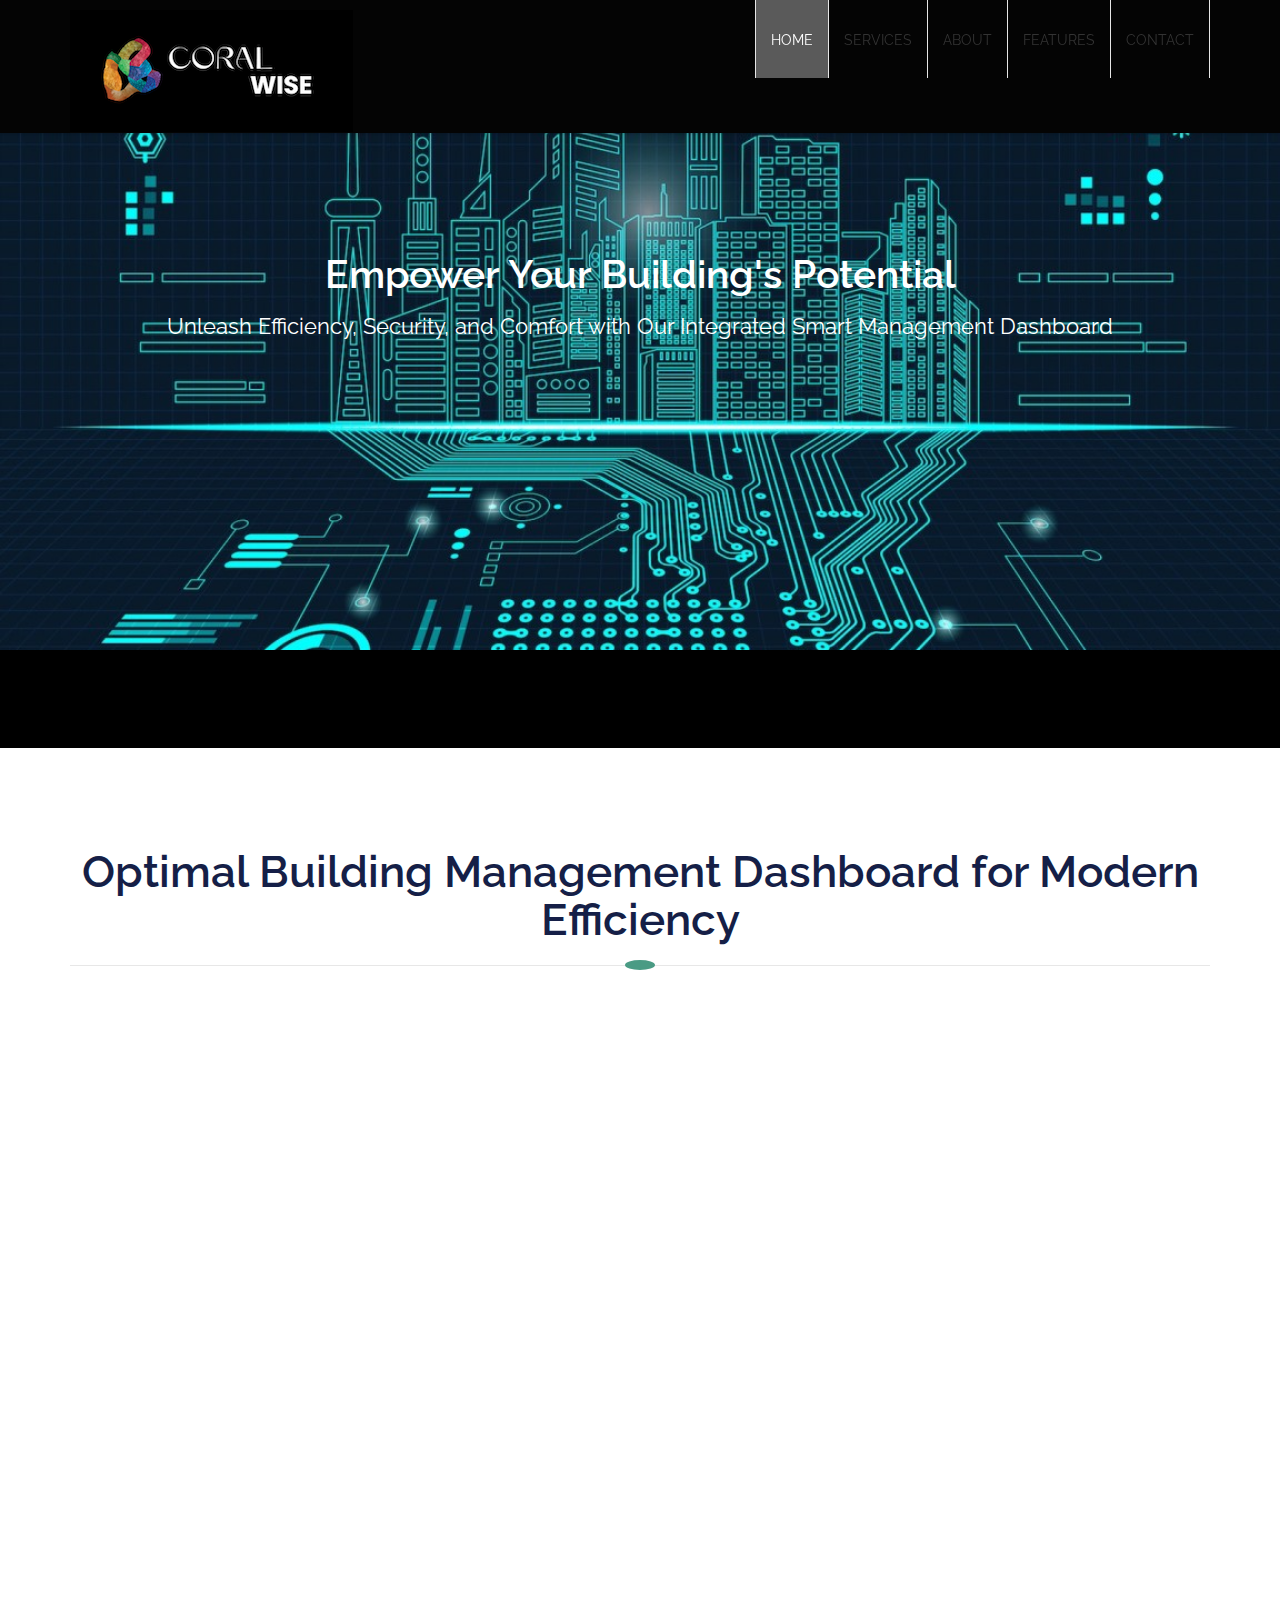
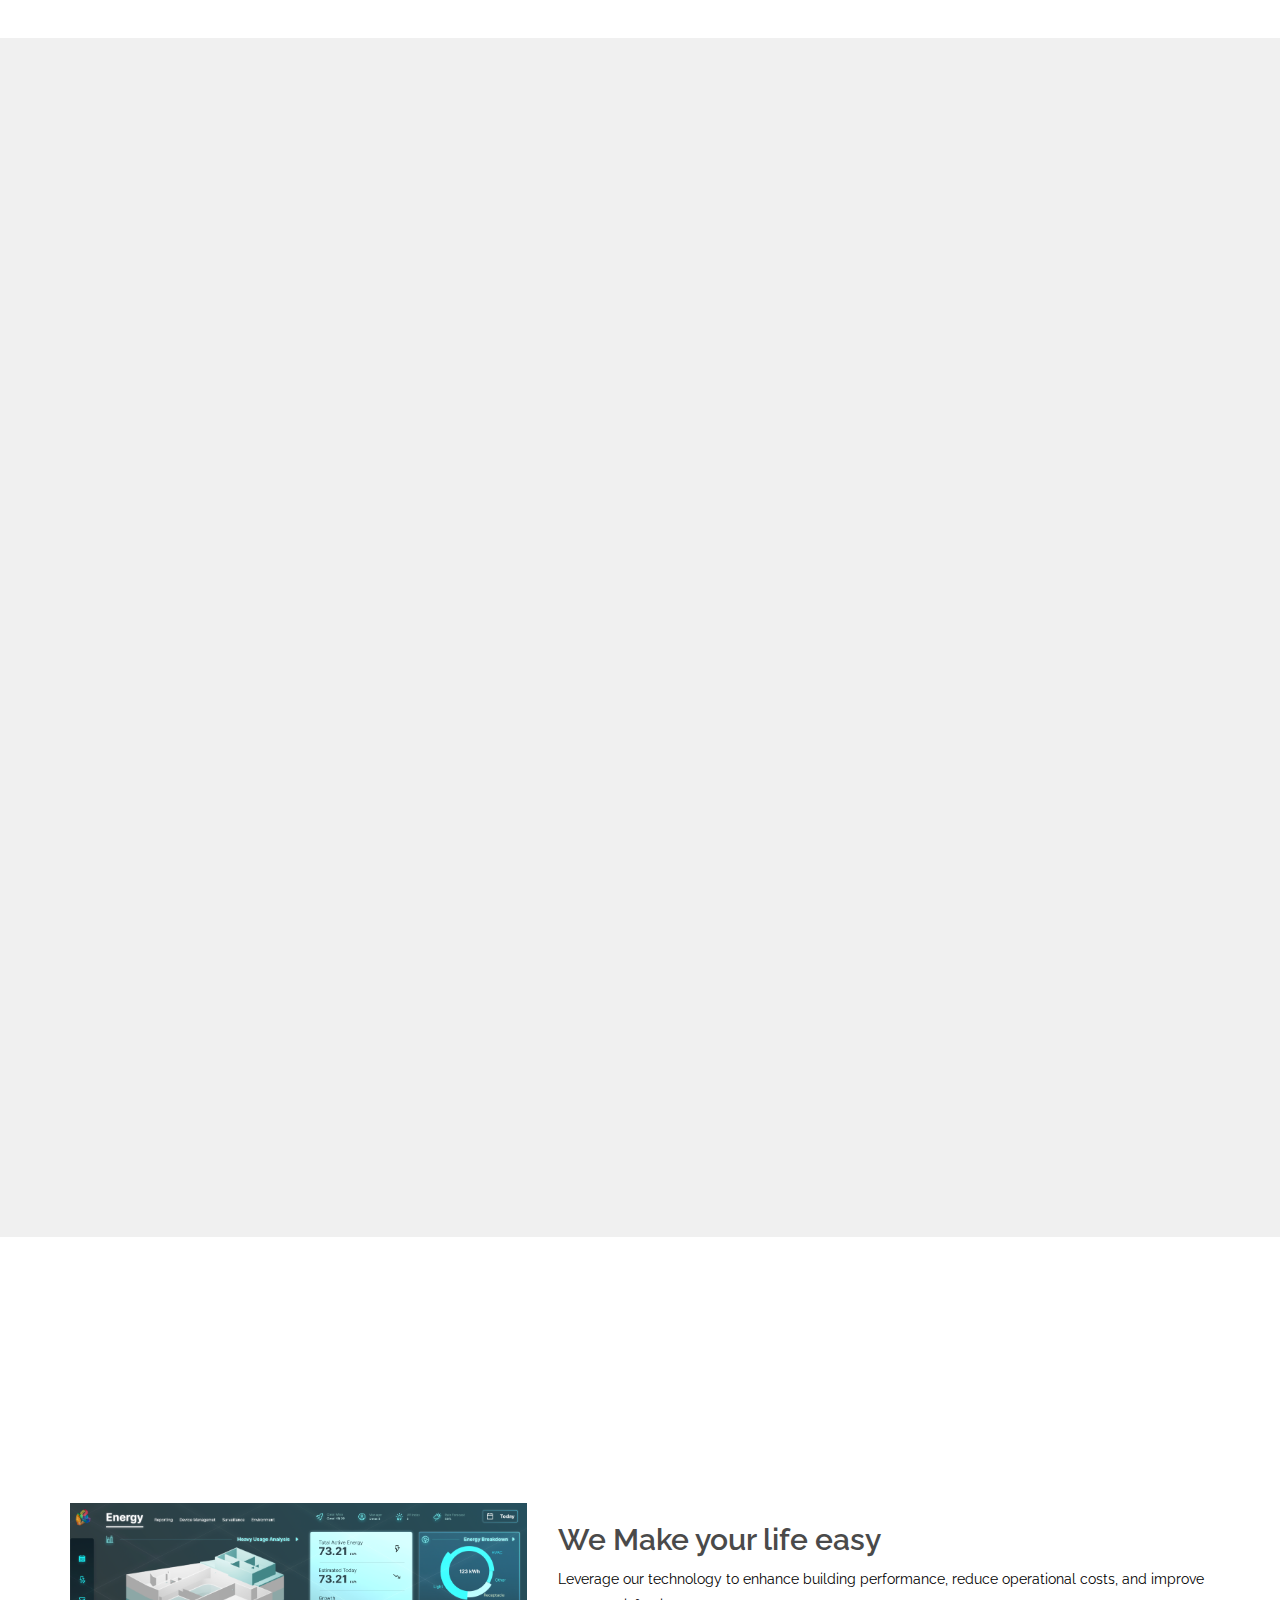
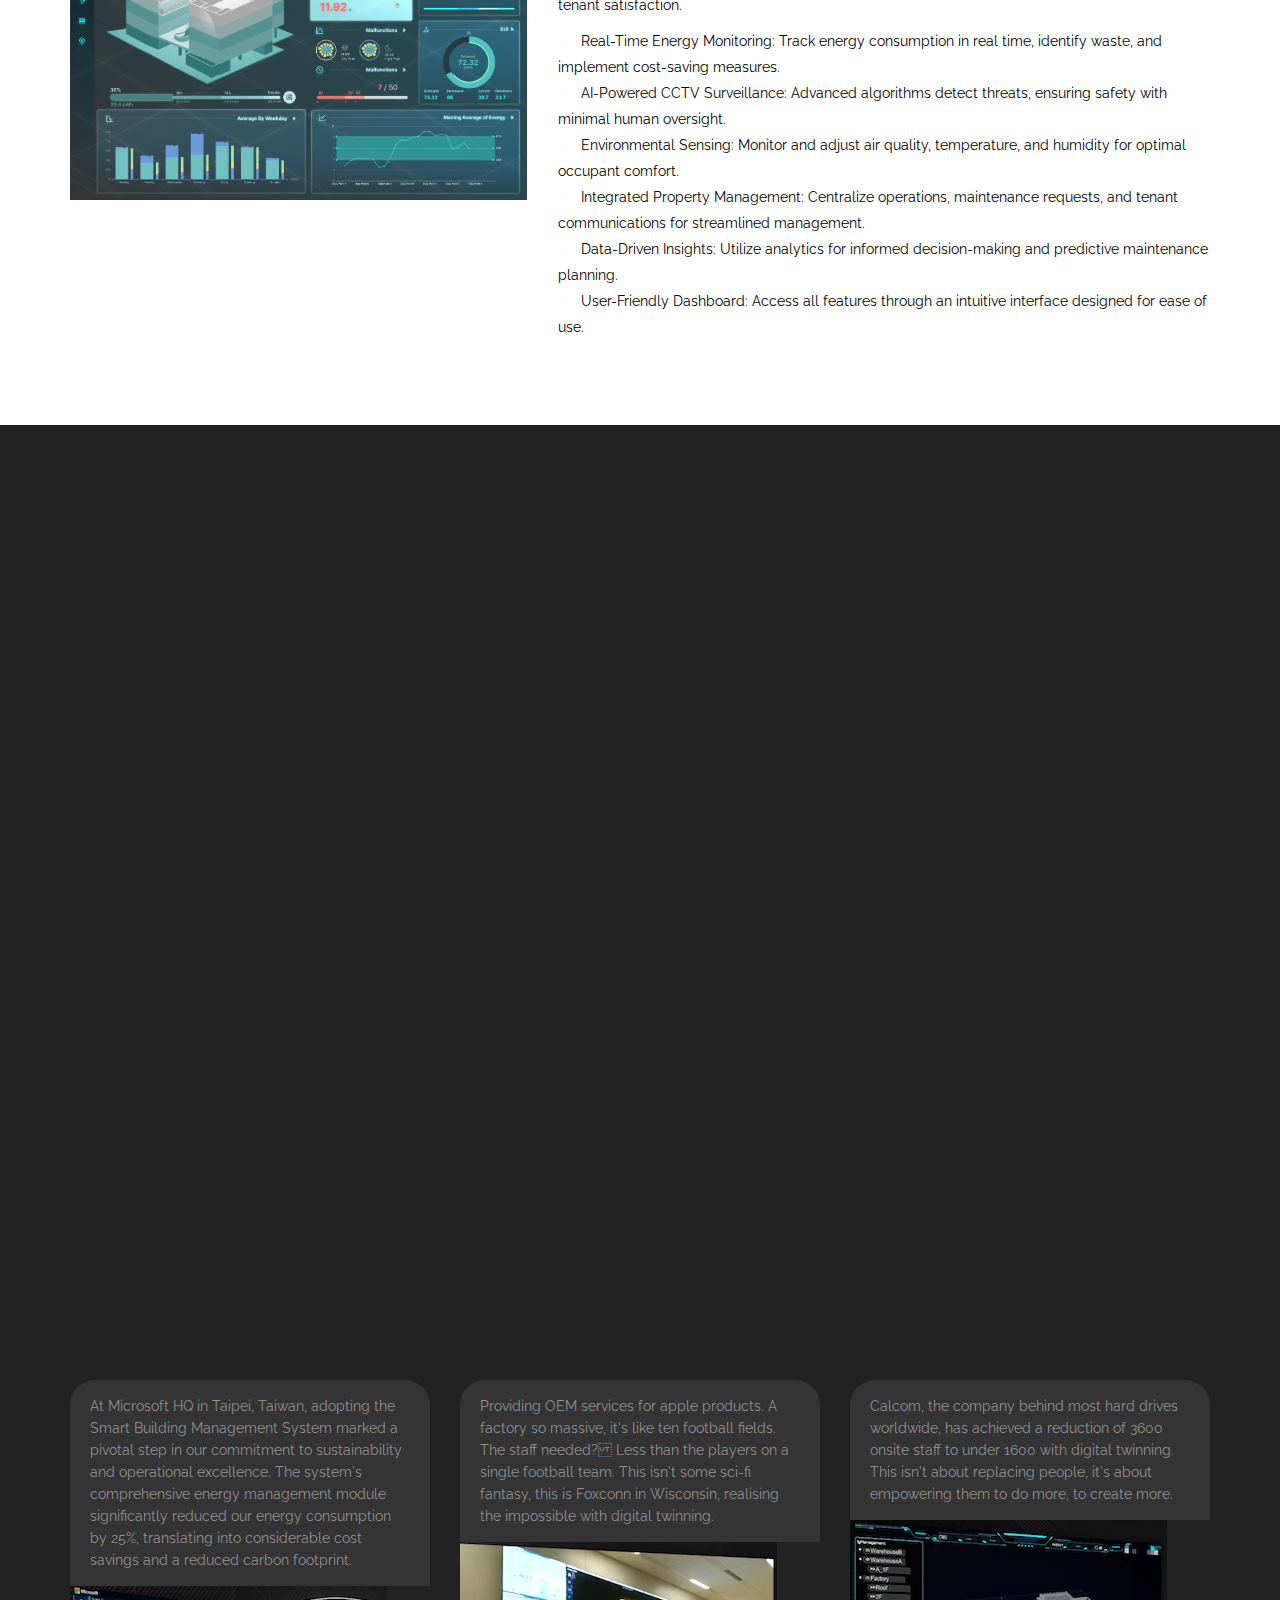
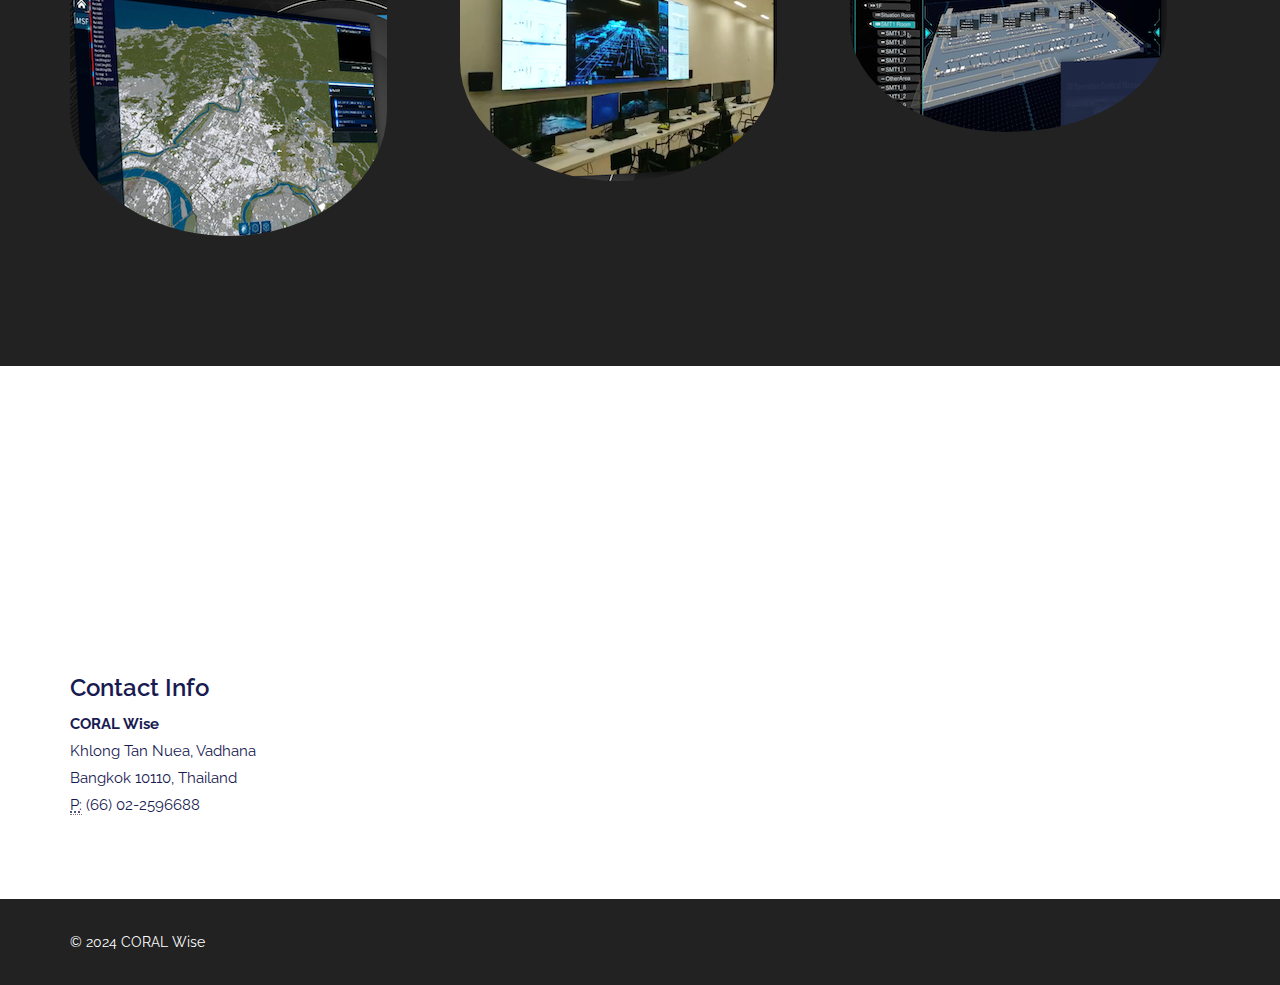
==== commit a2799726: "Change images and little details" ====
--- a/index.html
+++ b/index.html
@@ -84,7 +84,7 @@
 
             <div class="section-header">
                 <h2 class="section-title wow fadeInDown">Optimal Building Management Dashboard for Modern Efficiency</h2>
-                <p class="wow fadeInDown">Four Modules, One Integrated Solution: Elevating Building Intelligence</p>
+                <p class="wow fadeInDown">Four Modules, One Integrated Solution: Elevating Building Intelligence.</p>
             </div>
 
             <div class="row">
@@ -317,7 +317,7 @@
 	 <div class="container">
 	   <div class="section-header">
                 <h2 class="section-title wow fadeInDown">Our Features</h2>
-                <p class="wow fadeInDown">Our platform offers a comprehensive suite of features designed to transform your building into a smart, efficient, and secure asset:</p>
+                <p class="wow fadeInDown">Our platform offers a comprehensive suite of features designed to transform your building into a smart, efficient, and secure asset.</p>
             </div>
 	 <div class="row FeatLayout">
 <div class="col-md-5 Featimg"> <img src="images/features_img.png" alt="feature" class="img-responsive center-block"></div>
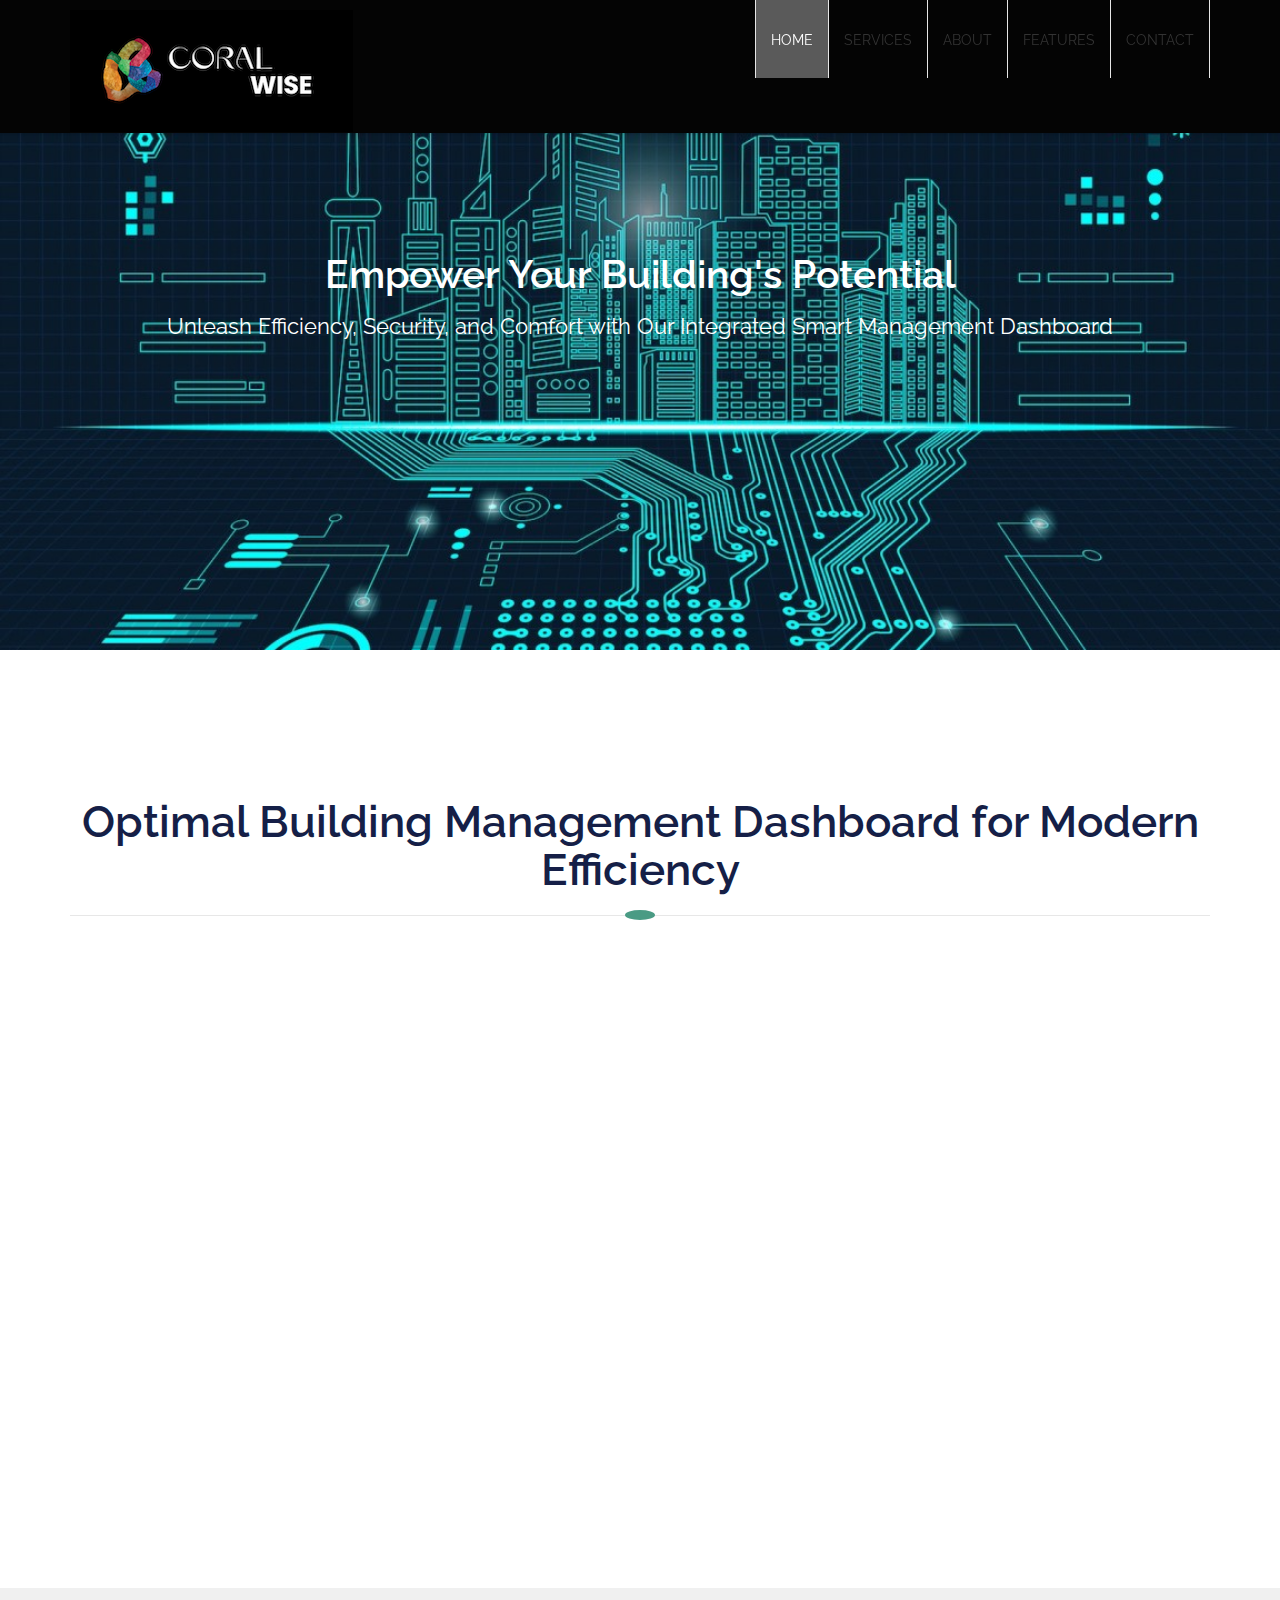
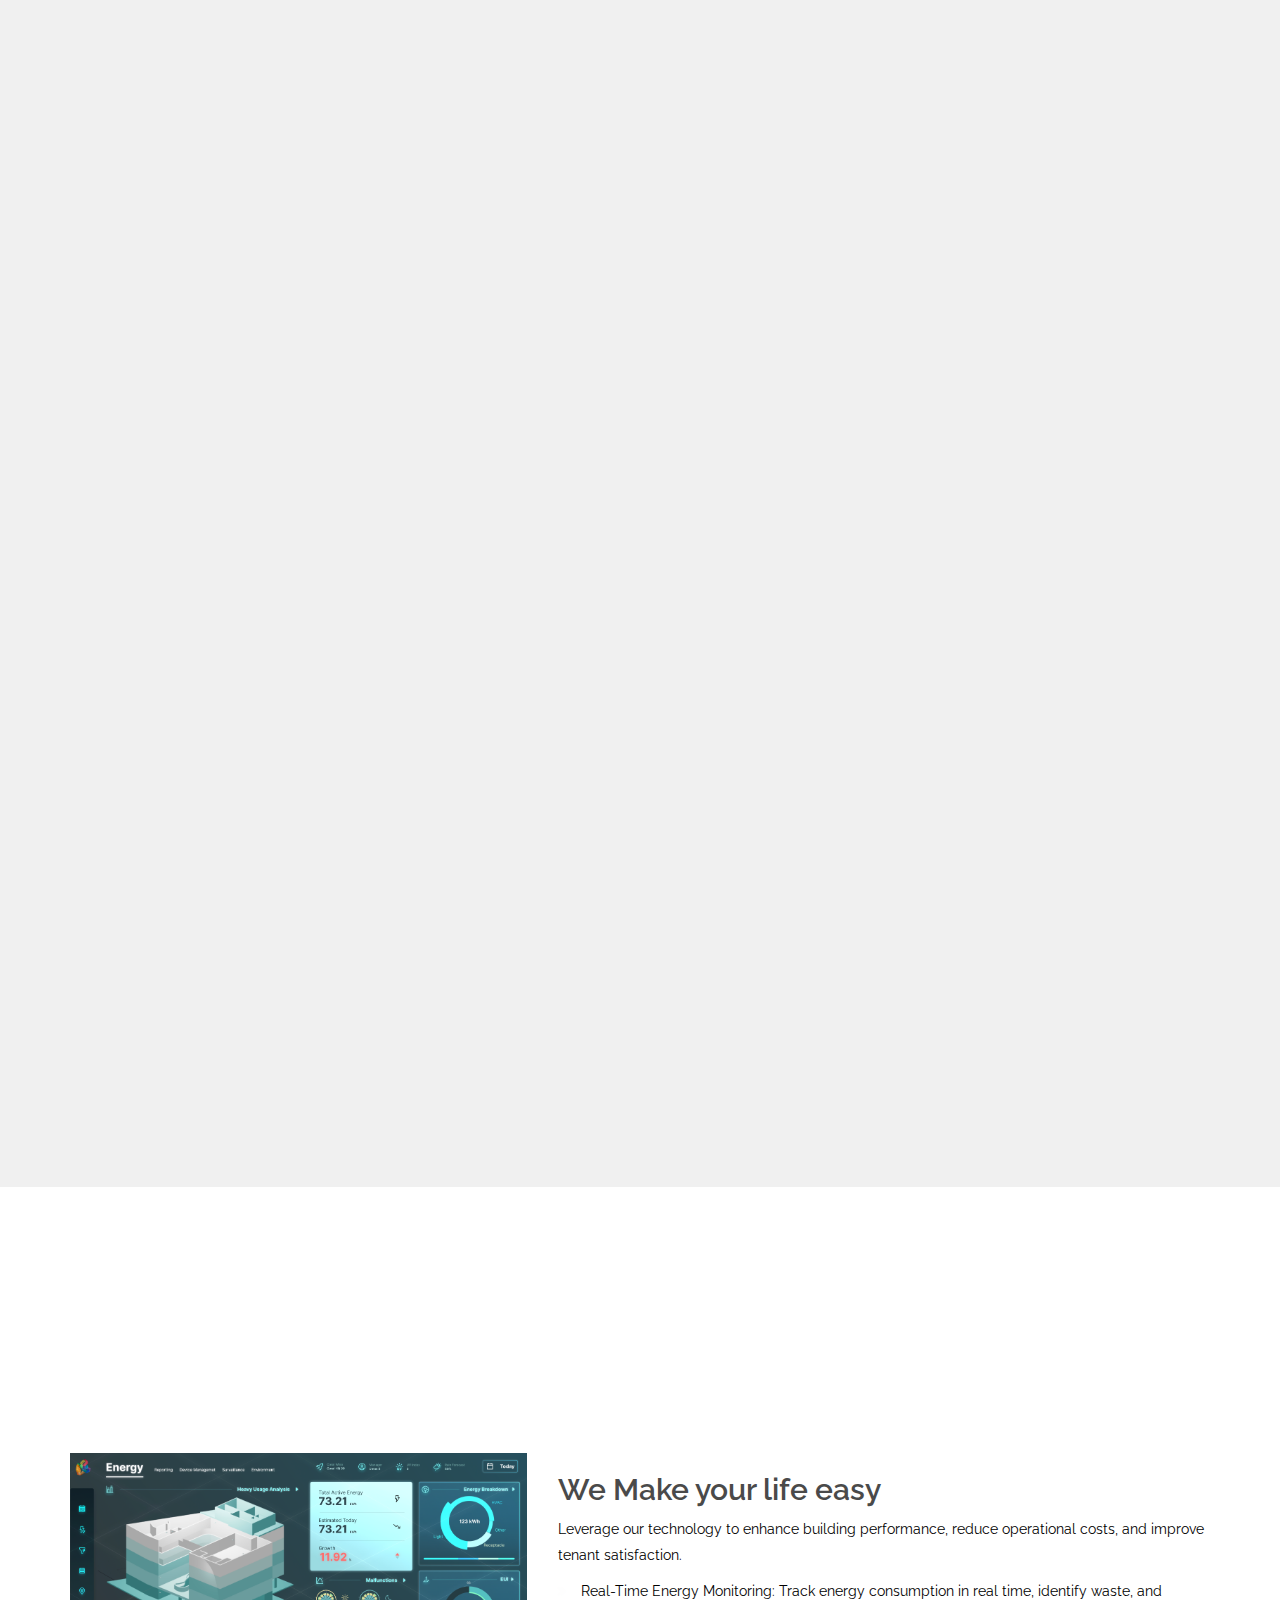
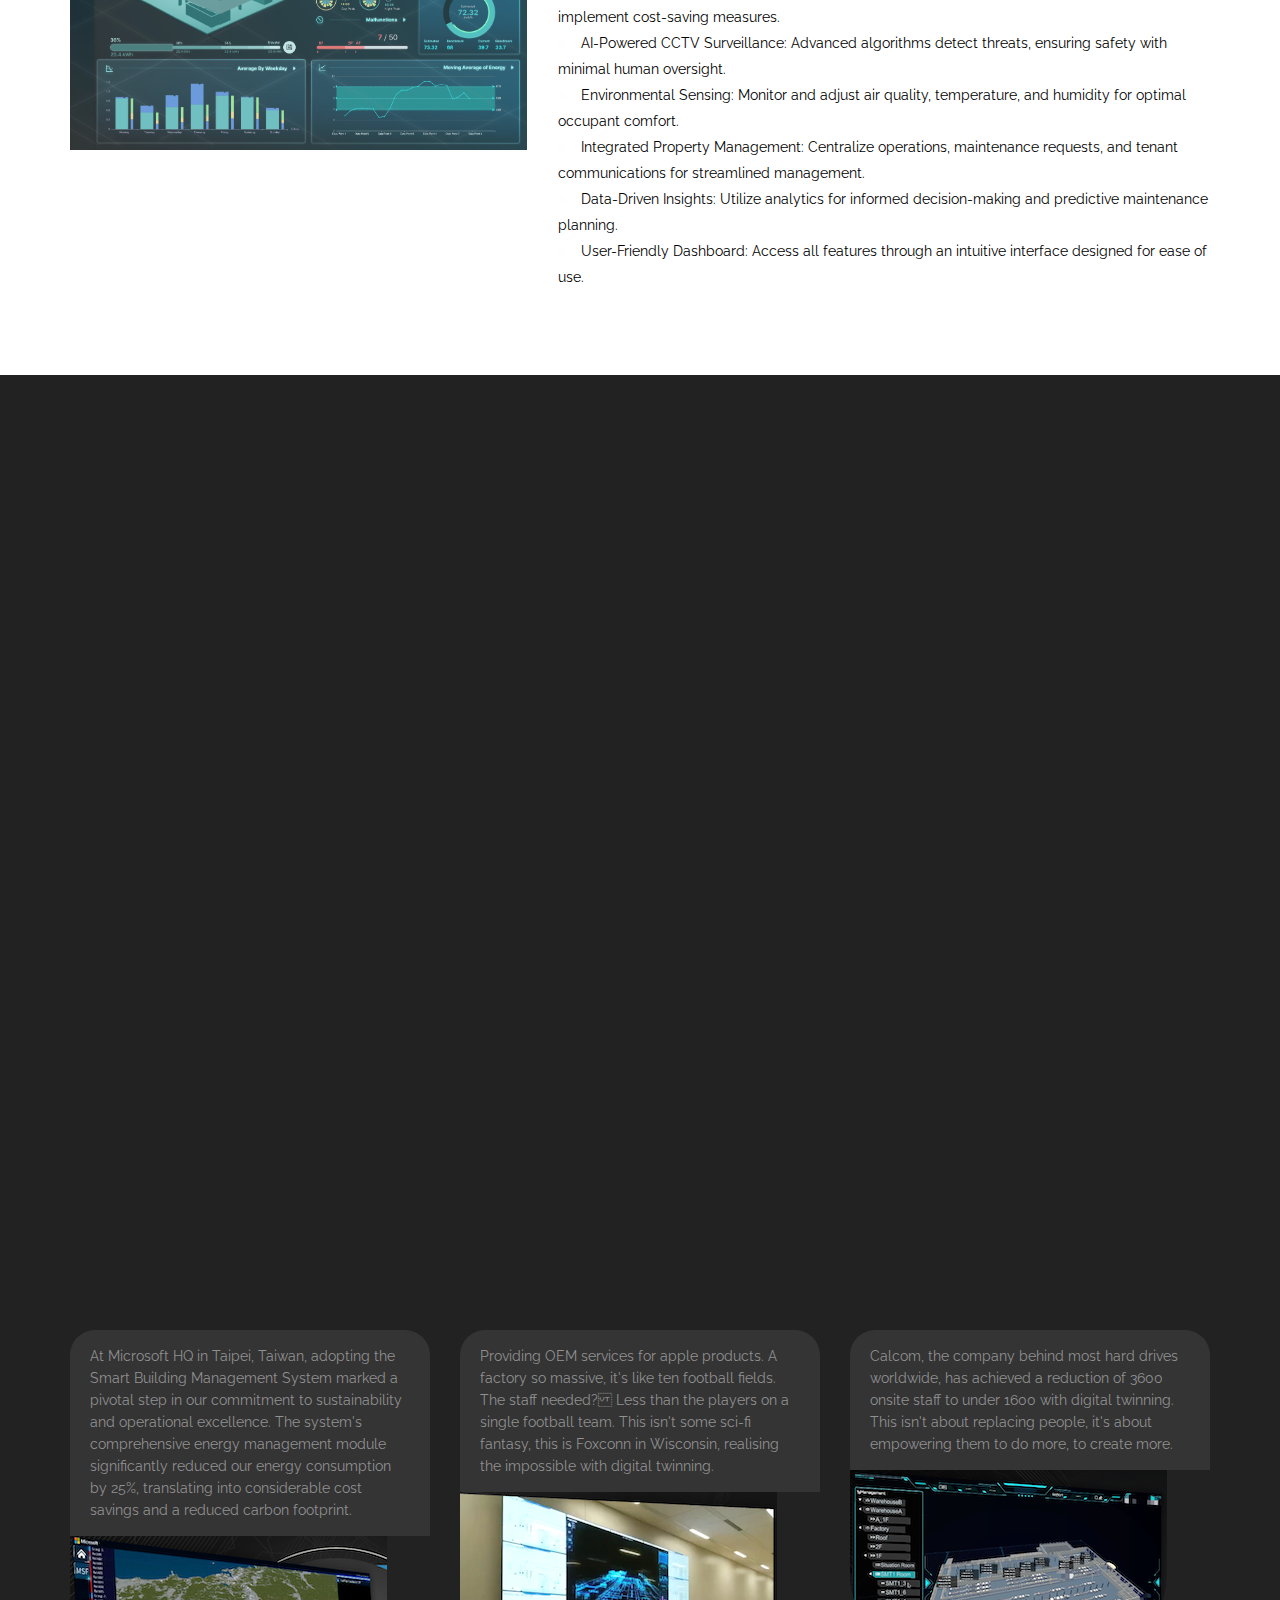
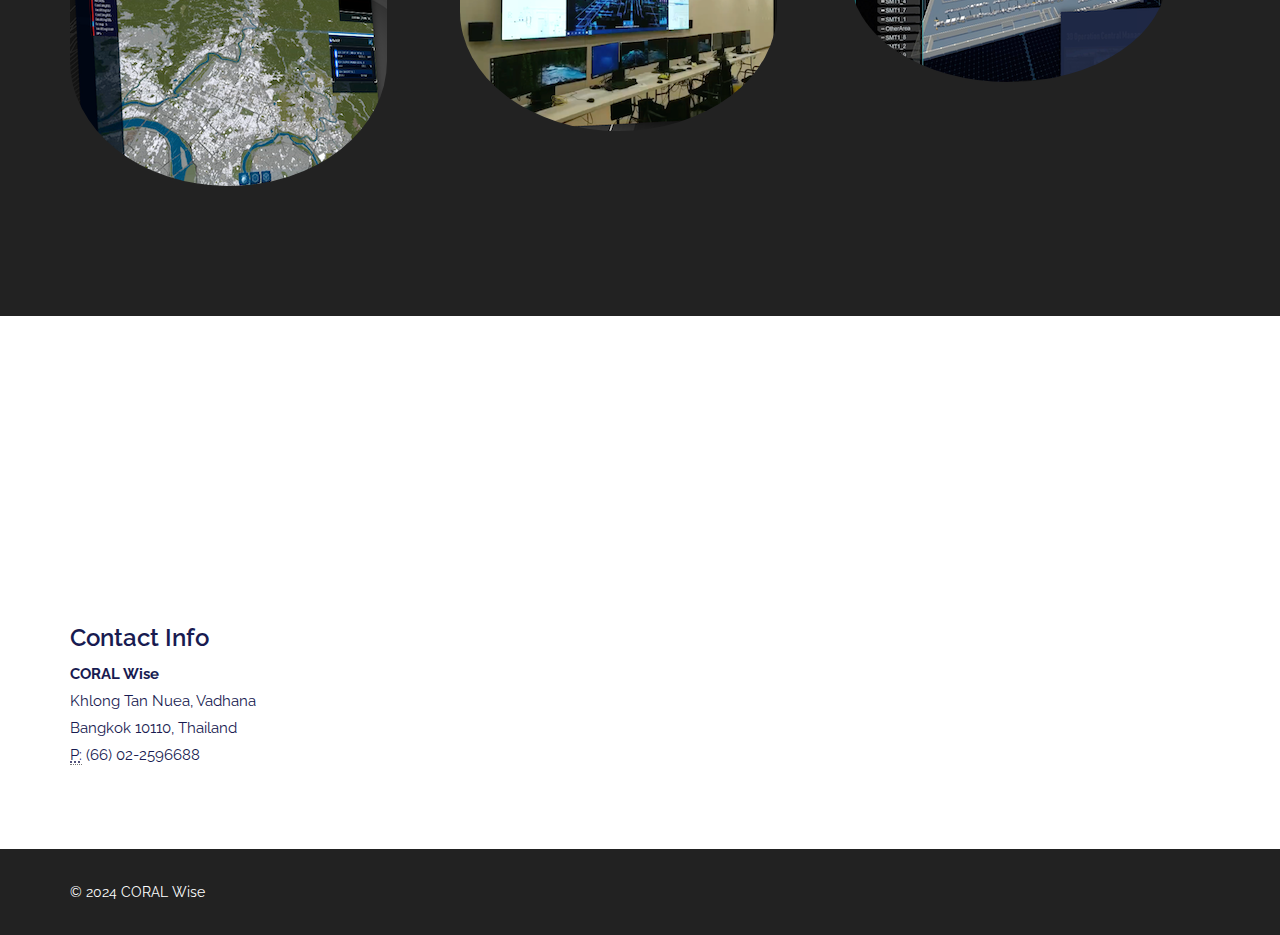
==== commit e625f461: "remove herotext" ====
--- a/index.html
+++ b/index.html
@@ -63,7 +63,7 @@
                     </div>
                 </div>
     </section><!--/#main-slider-->
-	<div class="heroText">
+	<!--<div class="heroText">-->
 	<div class="container">
 	<div class="row">
 <div class="col-md-7 col-sm-9 col-xs-12">
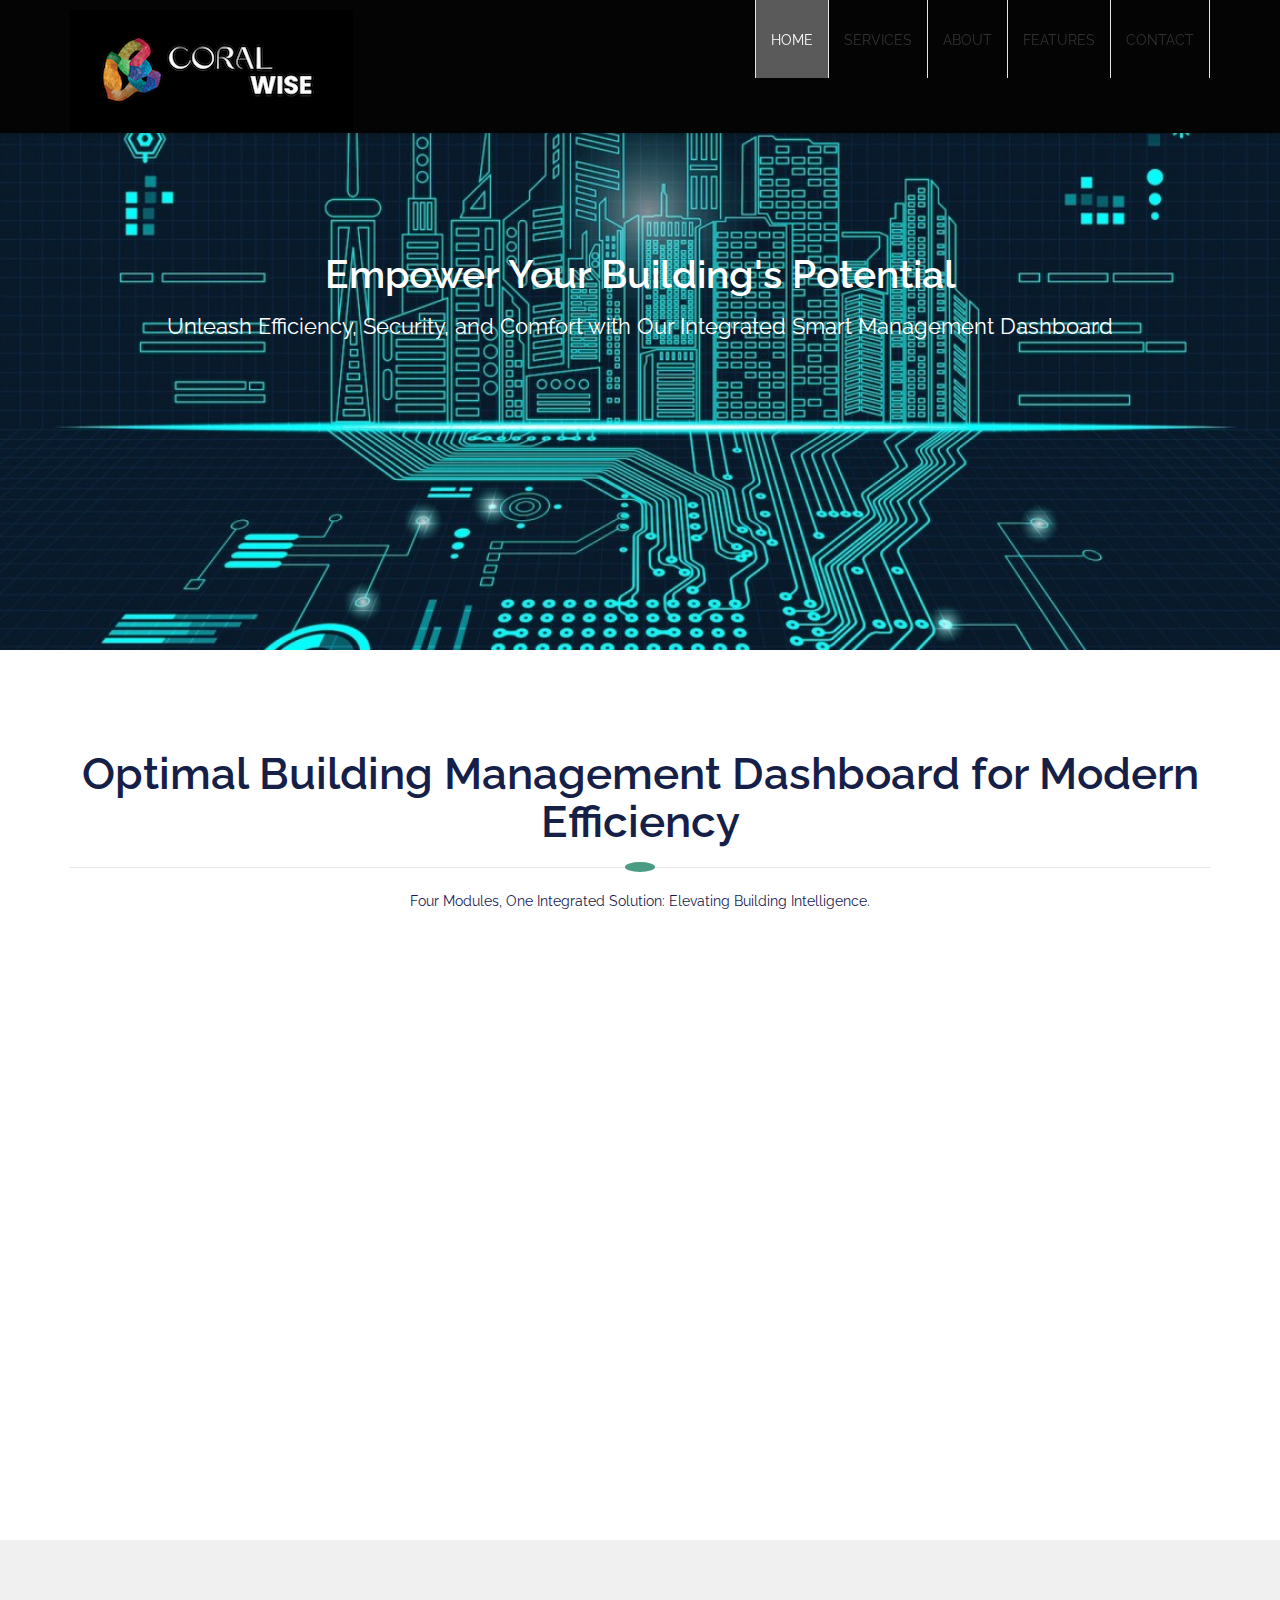
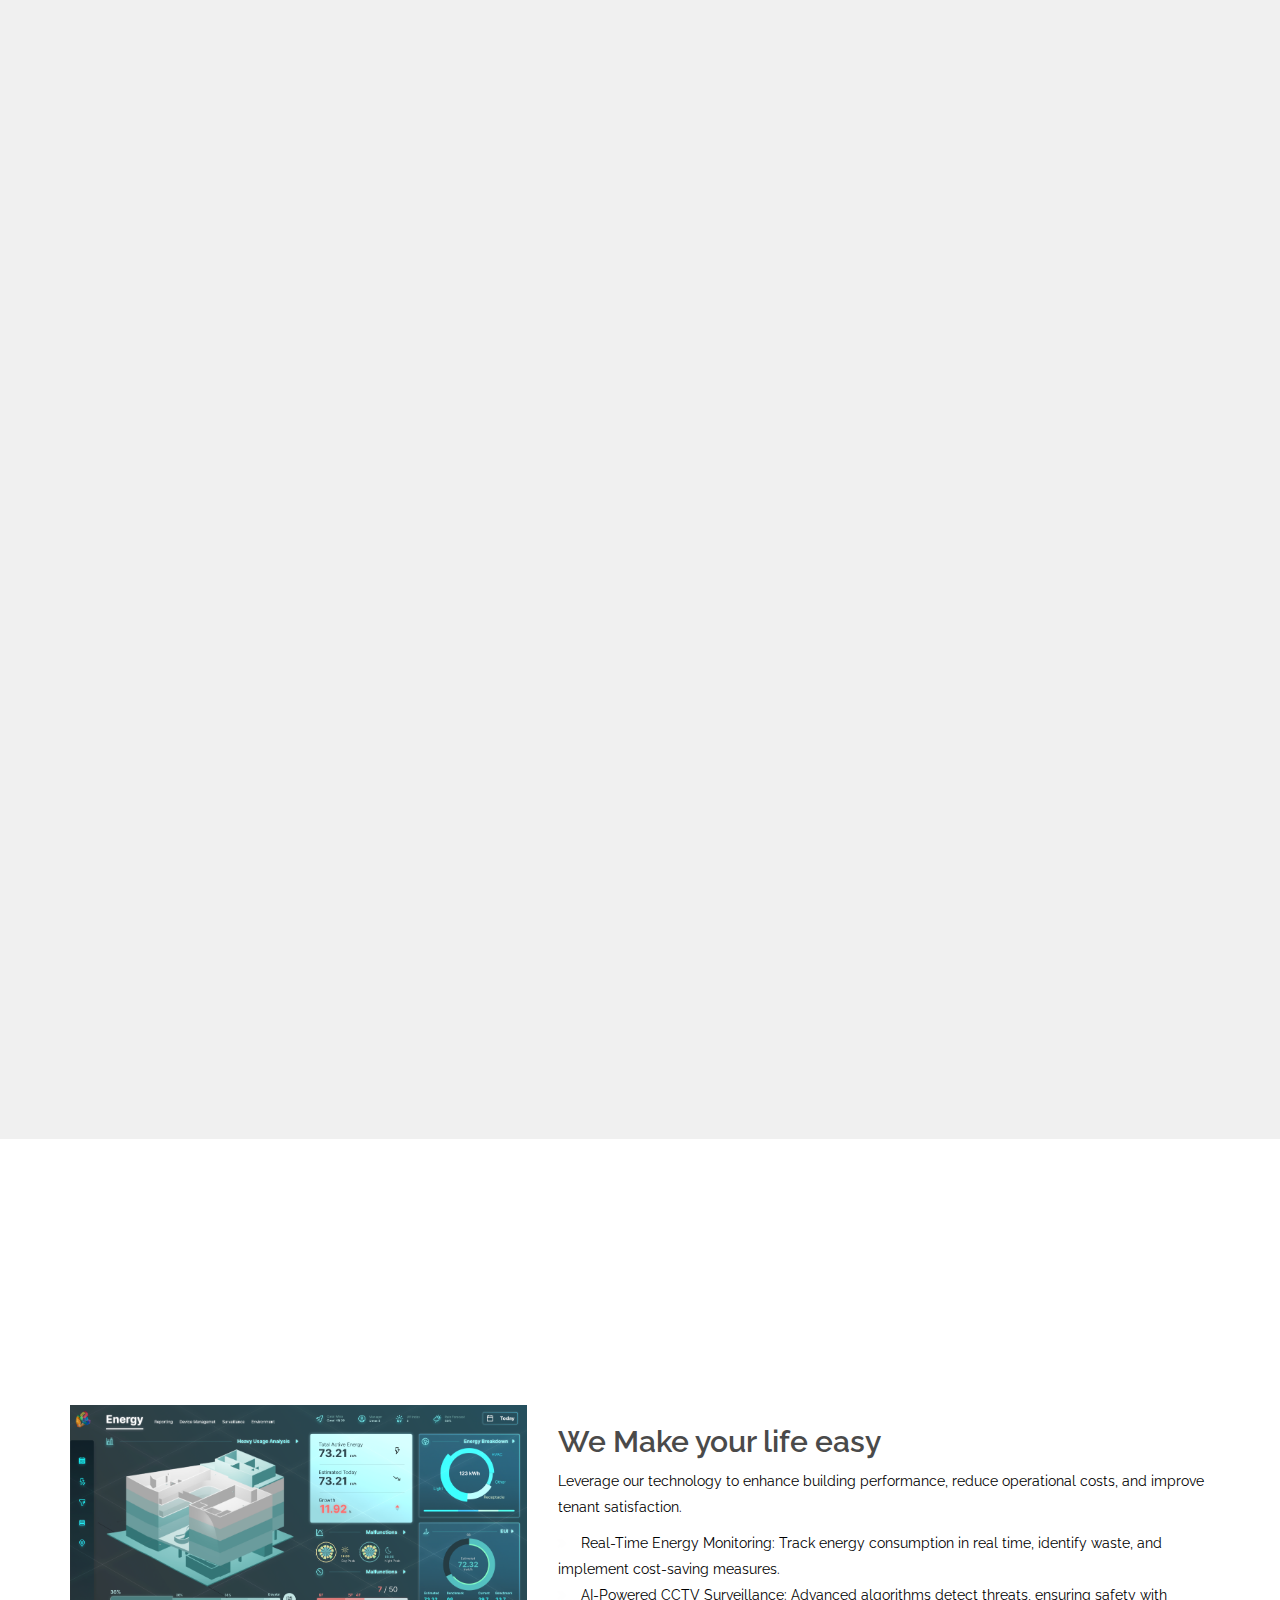
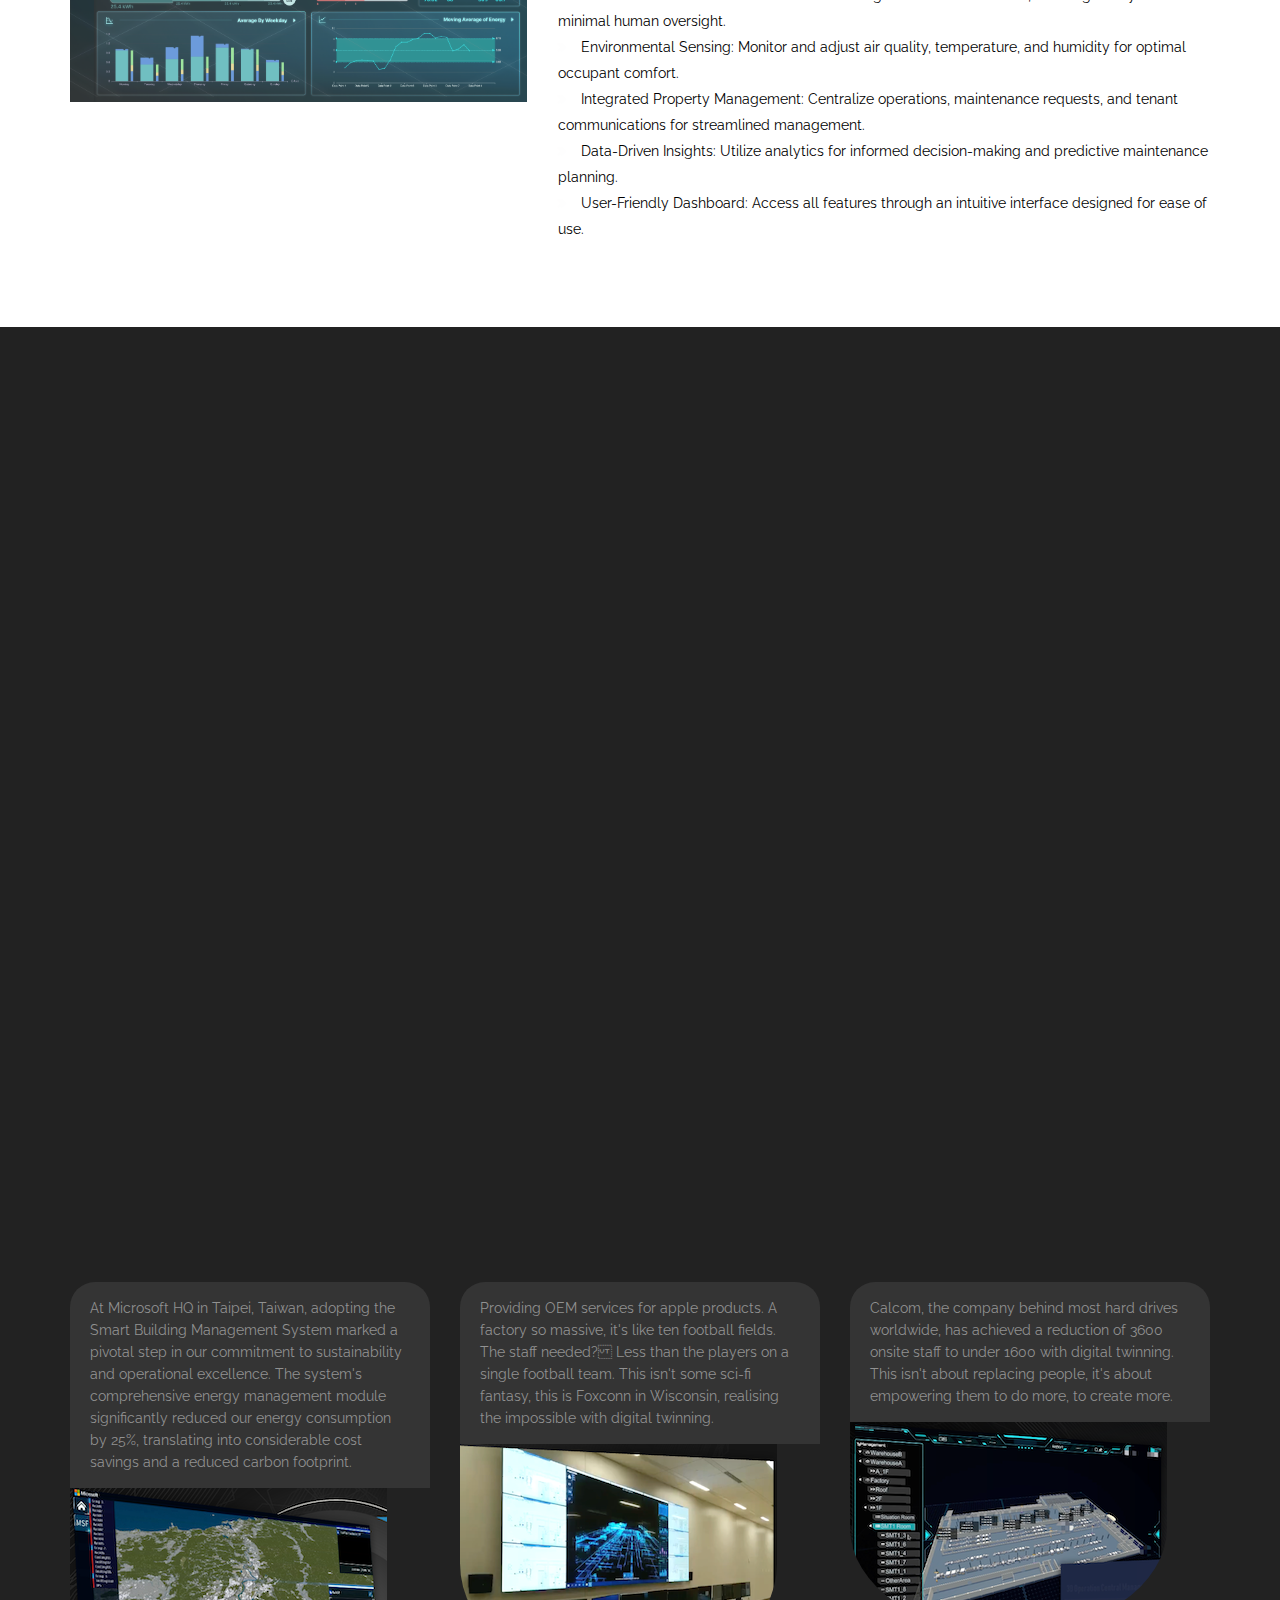
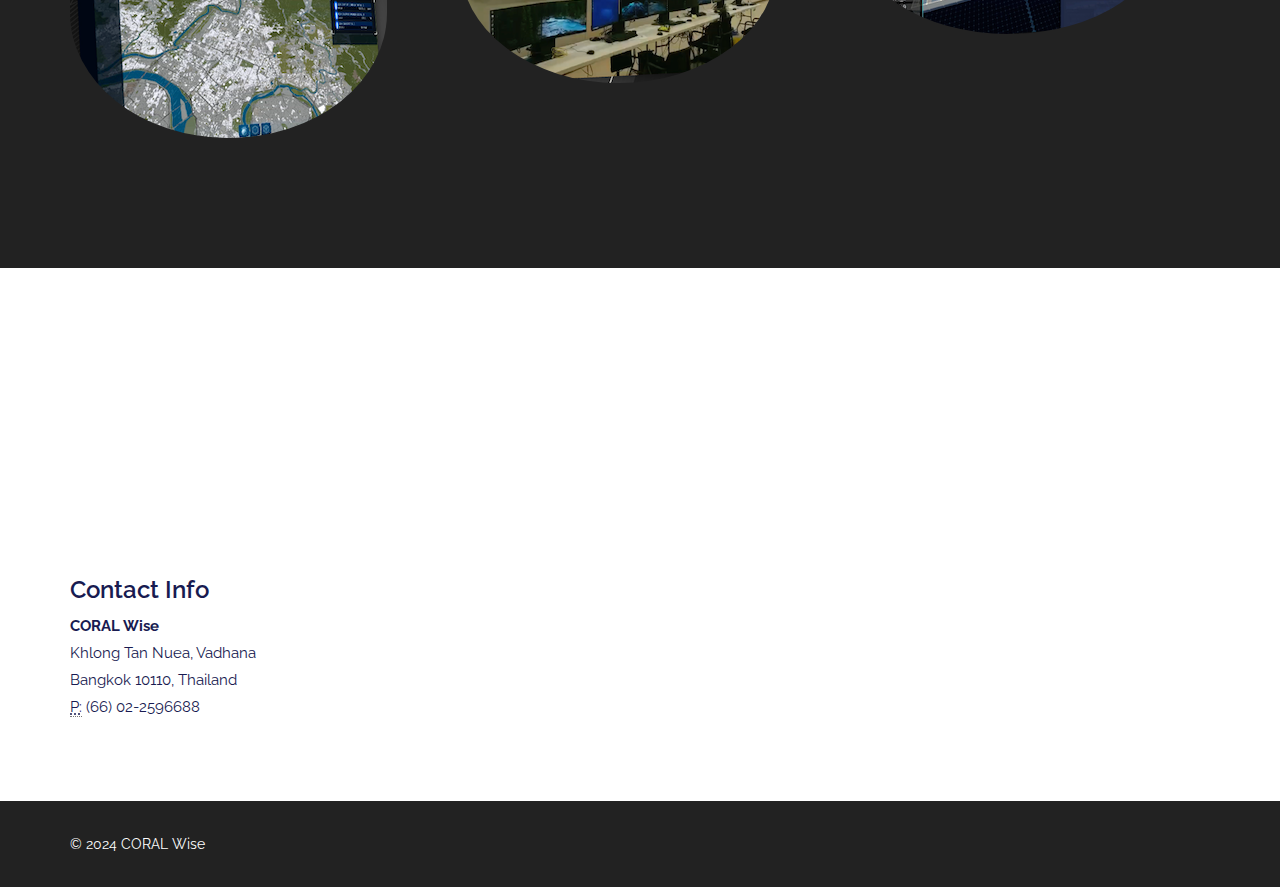
==== commit 703f2964: "remove things" ====
--- a/index.html
+++ b/index.html
@@ -63,9 +63,9 @@
                     </div>
                 </div>
     </section><!--/#main-slider-->
-	<!--<div class="heroText">-->
+	<!--<div class="heroText">
 	<div class="container">
-	<div class="row">
+	<div class="row">-->
 <div class="col-md-7 col-sm-9 col-xs-12">
  
  
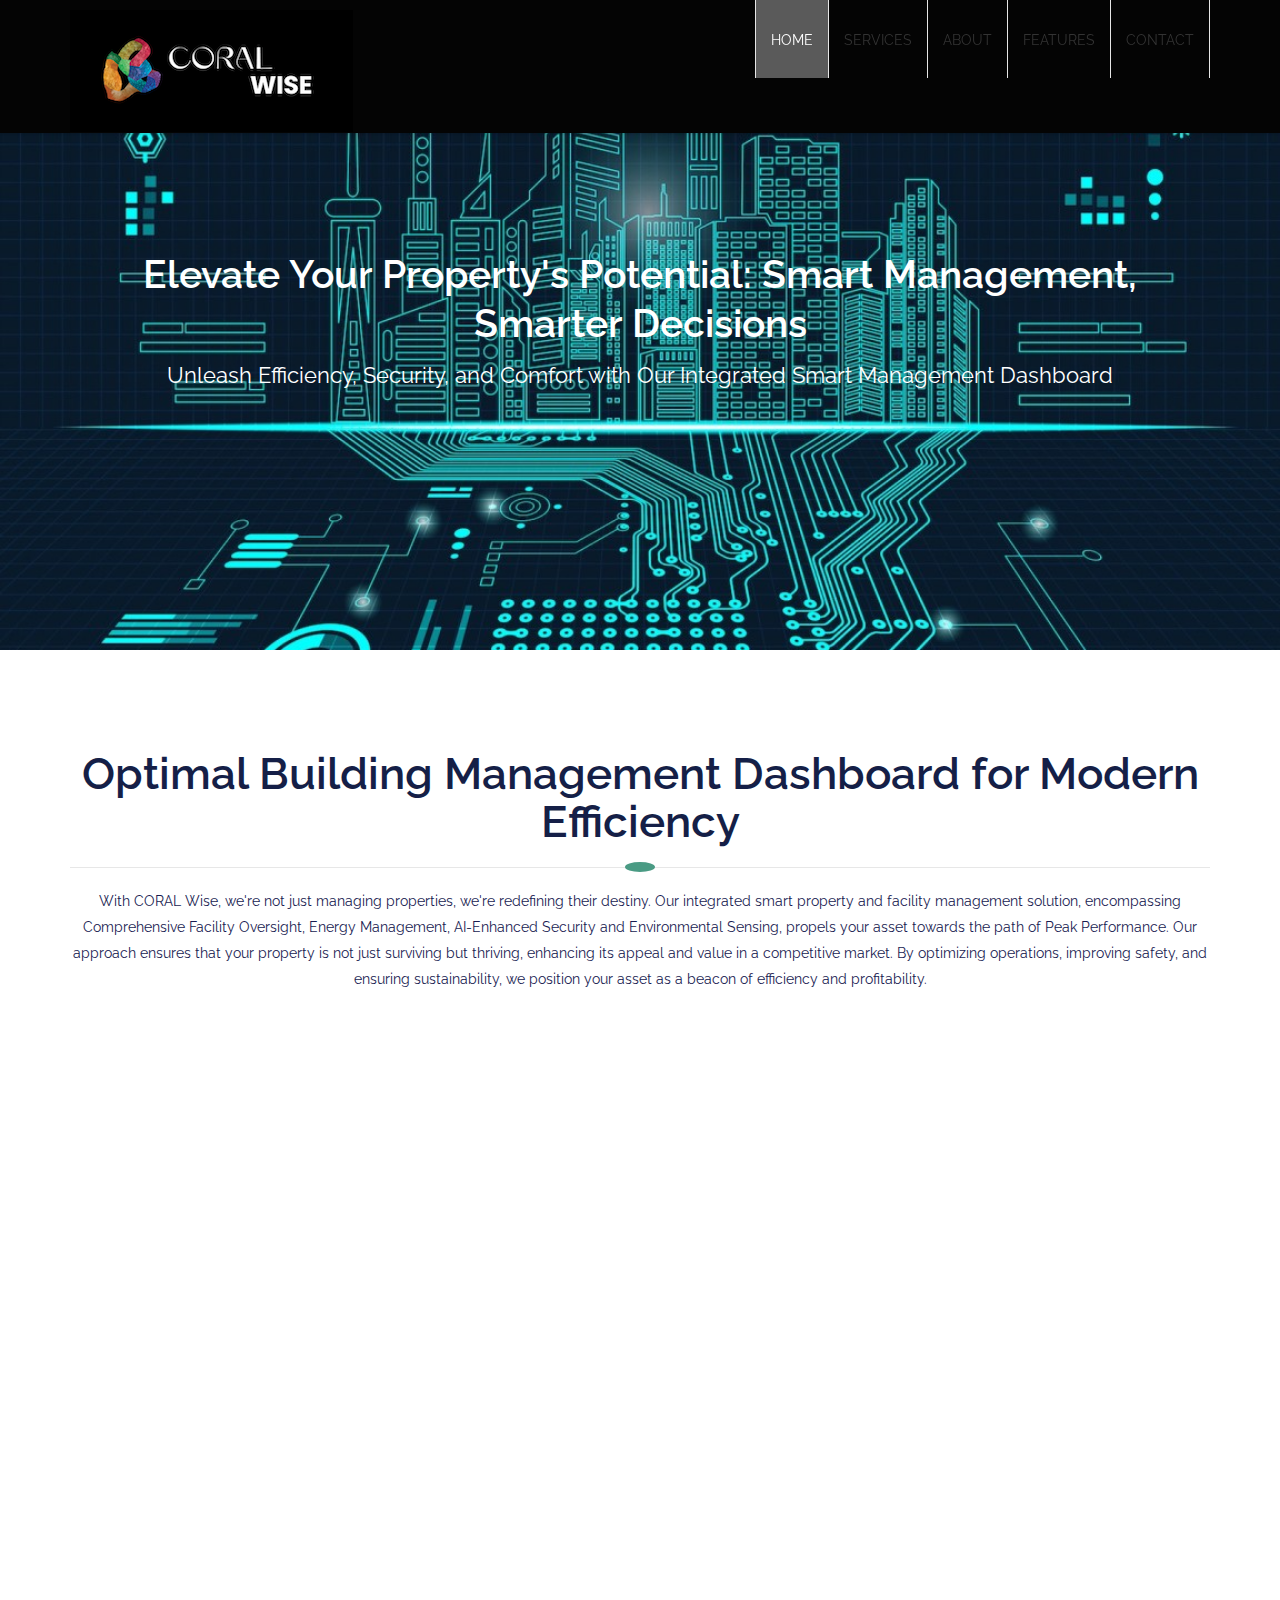
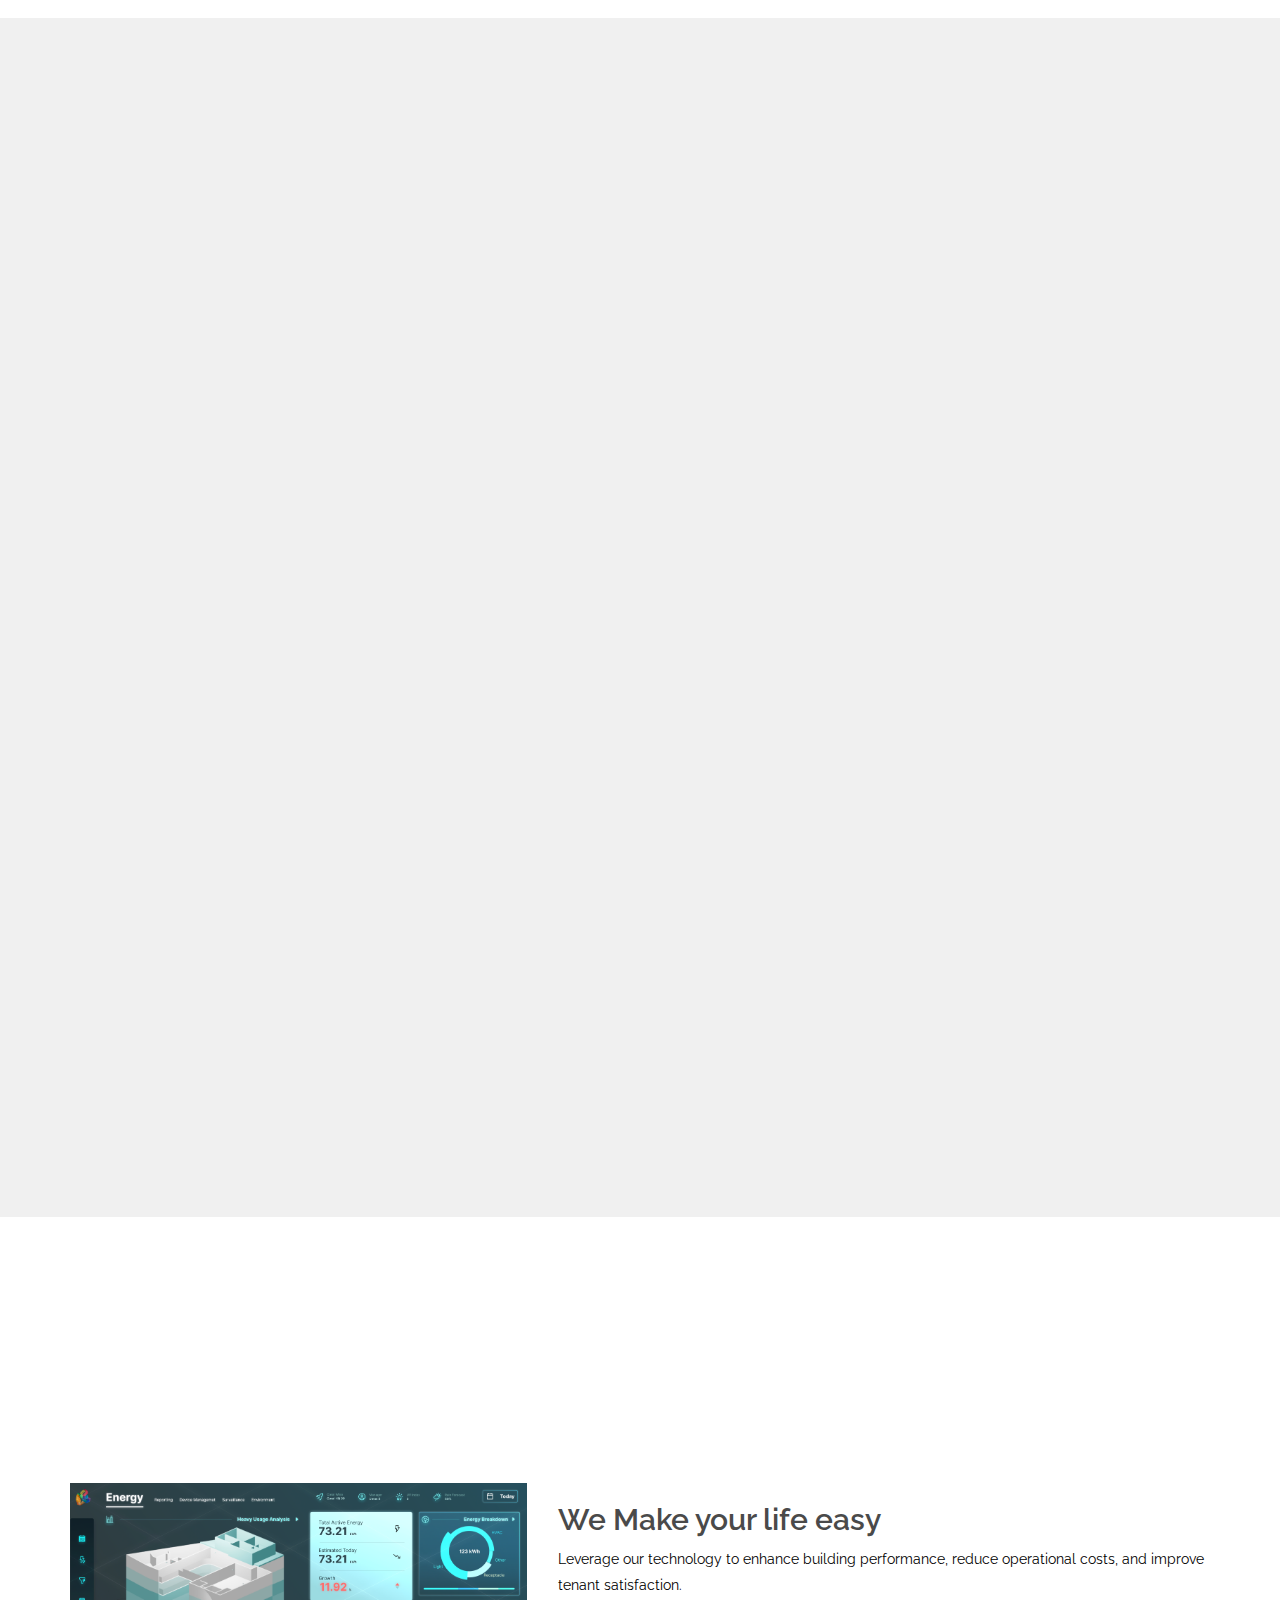
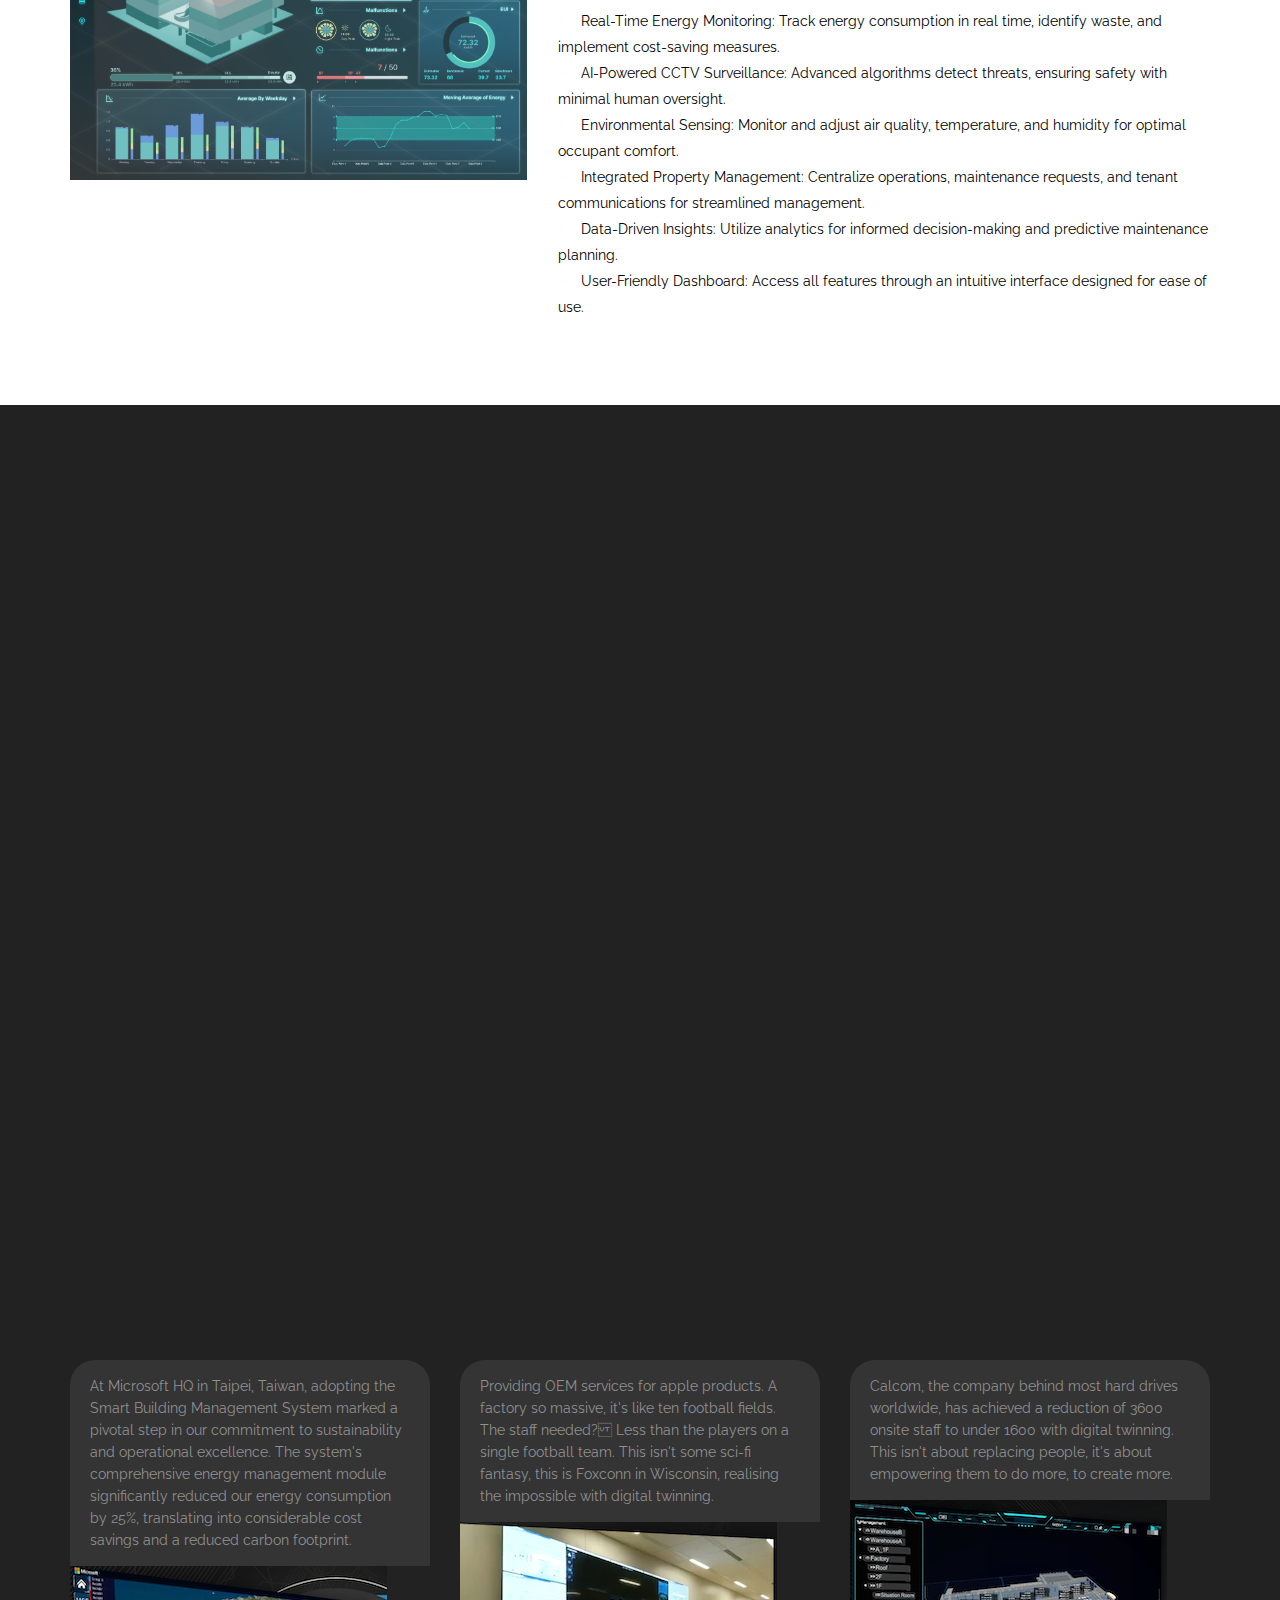
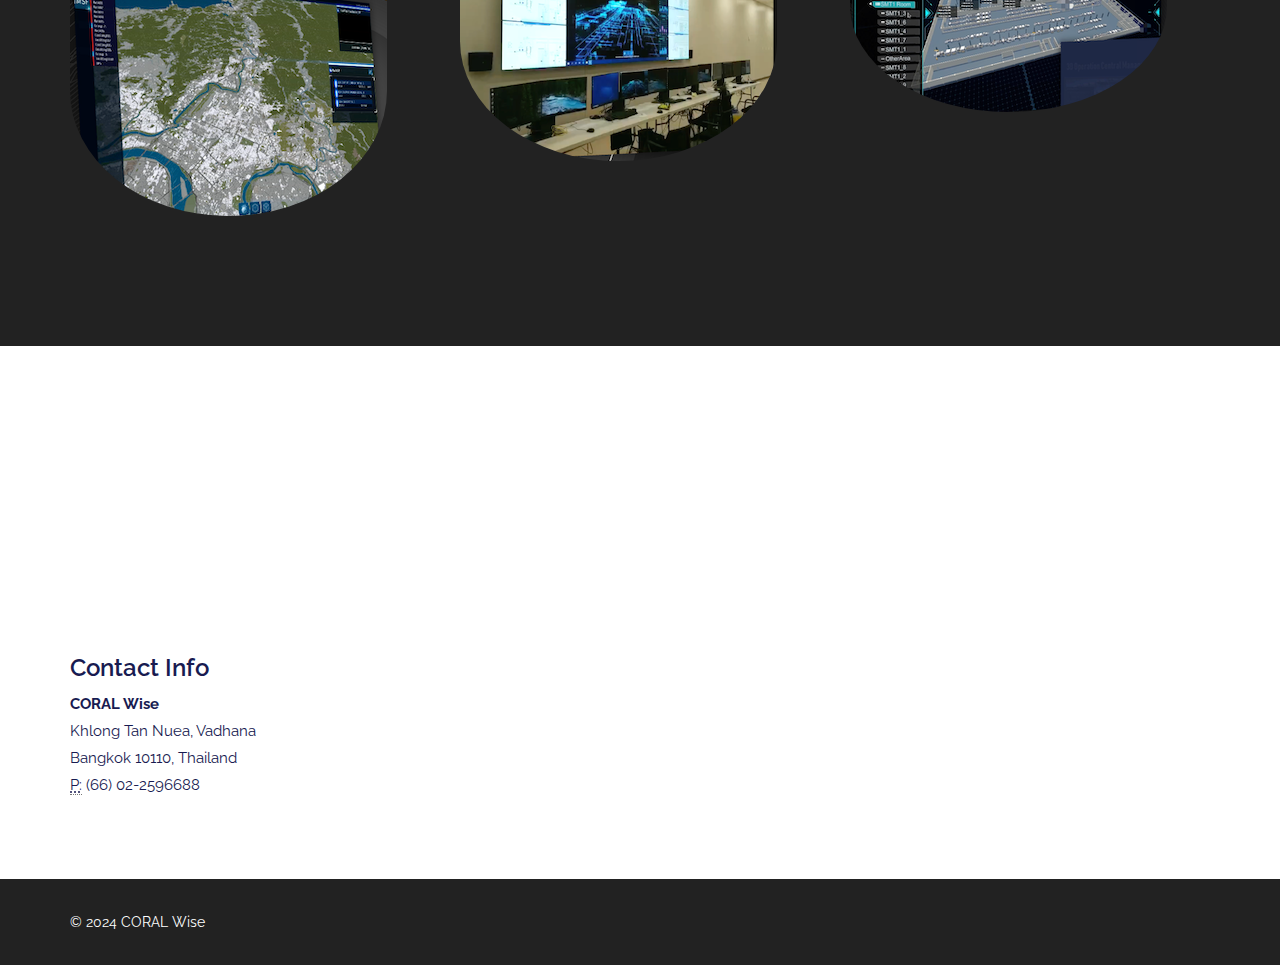
==== commit 6156cb25: "updated" ====
--- a/index.html
+++ b/index.html
@@ -55,7 +55,7 @@
                         <div class="row">
                             <div class="col-sm-12">
                                  
-                                    <h2>Empower Your Building's Potential</h2>
+                                    <h2>Elevate Your Property's Potential: Smart Management, Smarter Decisions</h2>
                                     <p>Unleash Efficiency, Security, and Comfort with Our Integrated Smart Management Dashboard</p> 
                                 
                             </div>
@@ -84,7 +84,9 @@
 
             <div class="section-header">
                 <h2 class="section-title wow fadeInDown">Optimal Building Management Dashboard for Modern Efficiency</h2>
-                <p class="wow fadeInDown">Four Modules, One Integrated Solution: Elevating Building Intelligence.</p>
+                <p class="wow fadeInDown">With CORAL Wise, we're not just managing properties, we're redefining their destiny. Our integrated smart property and facility management solution, encompassing Comprehensive Facility Oversight, Energy Management, AI-Enhanced Security and Environmental Sensing, propels your asset towards the path of Peak Performance.
+
+                    Our approach ensures that your property is not just surviving but thriving, enhancing its appeal and value in a competitive market. By optimizing operations, improving safety, and ensuring sustainability, we position your asset as a beacon of efficiency and profitability.</p>
             </div>
 
             <div class="row">
@@ -453,25 +455,25 @@
 
             <div class="row text-center">
                 <div class="col-md-3 col-sm-6 col-xs-12">
-                    <div class="wow fadeInUp" data-wow-duration="400ms" data-wow-delay="0ms">
+                    <div class="wow fadeInUp" data-wow-duration="800ms" data-wow-delay="0ms">
                         <div class="business-stats" data-digit="-30%" data-duration="1000"></div>
                         <strong>Up to 30% reduction in energy costs annually</strong>
                     </div>
                 </div>
                 <div class="col-md-3 col-sm-6 col-xs-12">
-                    <div class="wow fadeInUp" data-wow-duration="400ms" data-wow-delay="100ms">
+                    <div class="wow fadeInUp" data-wow-duration="800ms" data-wow-delay="300ms">
                         <div class="business-stats" data-digit="40%" data-duration="1000"></div>
                         <strong>40% faster response to security alerts and emergencies, minimizing potential damage and enhancing occupant safety.</strong>
                     </div>
                 </div>
                 <div class="col-md-3 col-sm-6 col-xs-12">
-                    <div class="wow fadeInUp" data-wow-duration="400ms" data-wow-delay="200ms">
+                    <div class="wow fadeInUp" data-wow-duration="800ms" data-wow-delay="500ms">
                         <div class="business-stats" data-digit="25%" data-duration="1000"></div>
                         <strong>Achieve up to a 25% improvement in carbon footprint through energy-efficient operations and sustainable building management practices.</strong>
                     </div>
                 </div>
                 <div class="col-md-3 col-sm-6 col-xs-12">
-                    <div class="wow fadeInUp" data-wow-duration="400ms" data-wow-delay="300ms">
+                    <div class="wow fadeInUp" data-wow-duration="800ms" data-wow-delay="800ms">
                         <div class="business-stats" data-digit="10%" data-duration="1000"></div>
                         <strong>Increased property value by up to 10% due to improved efficiency, sustainability credentials, and tenant appeal.</strong>
                     </div>
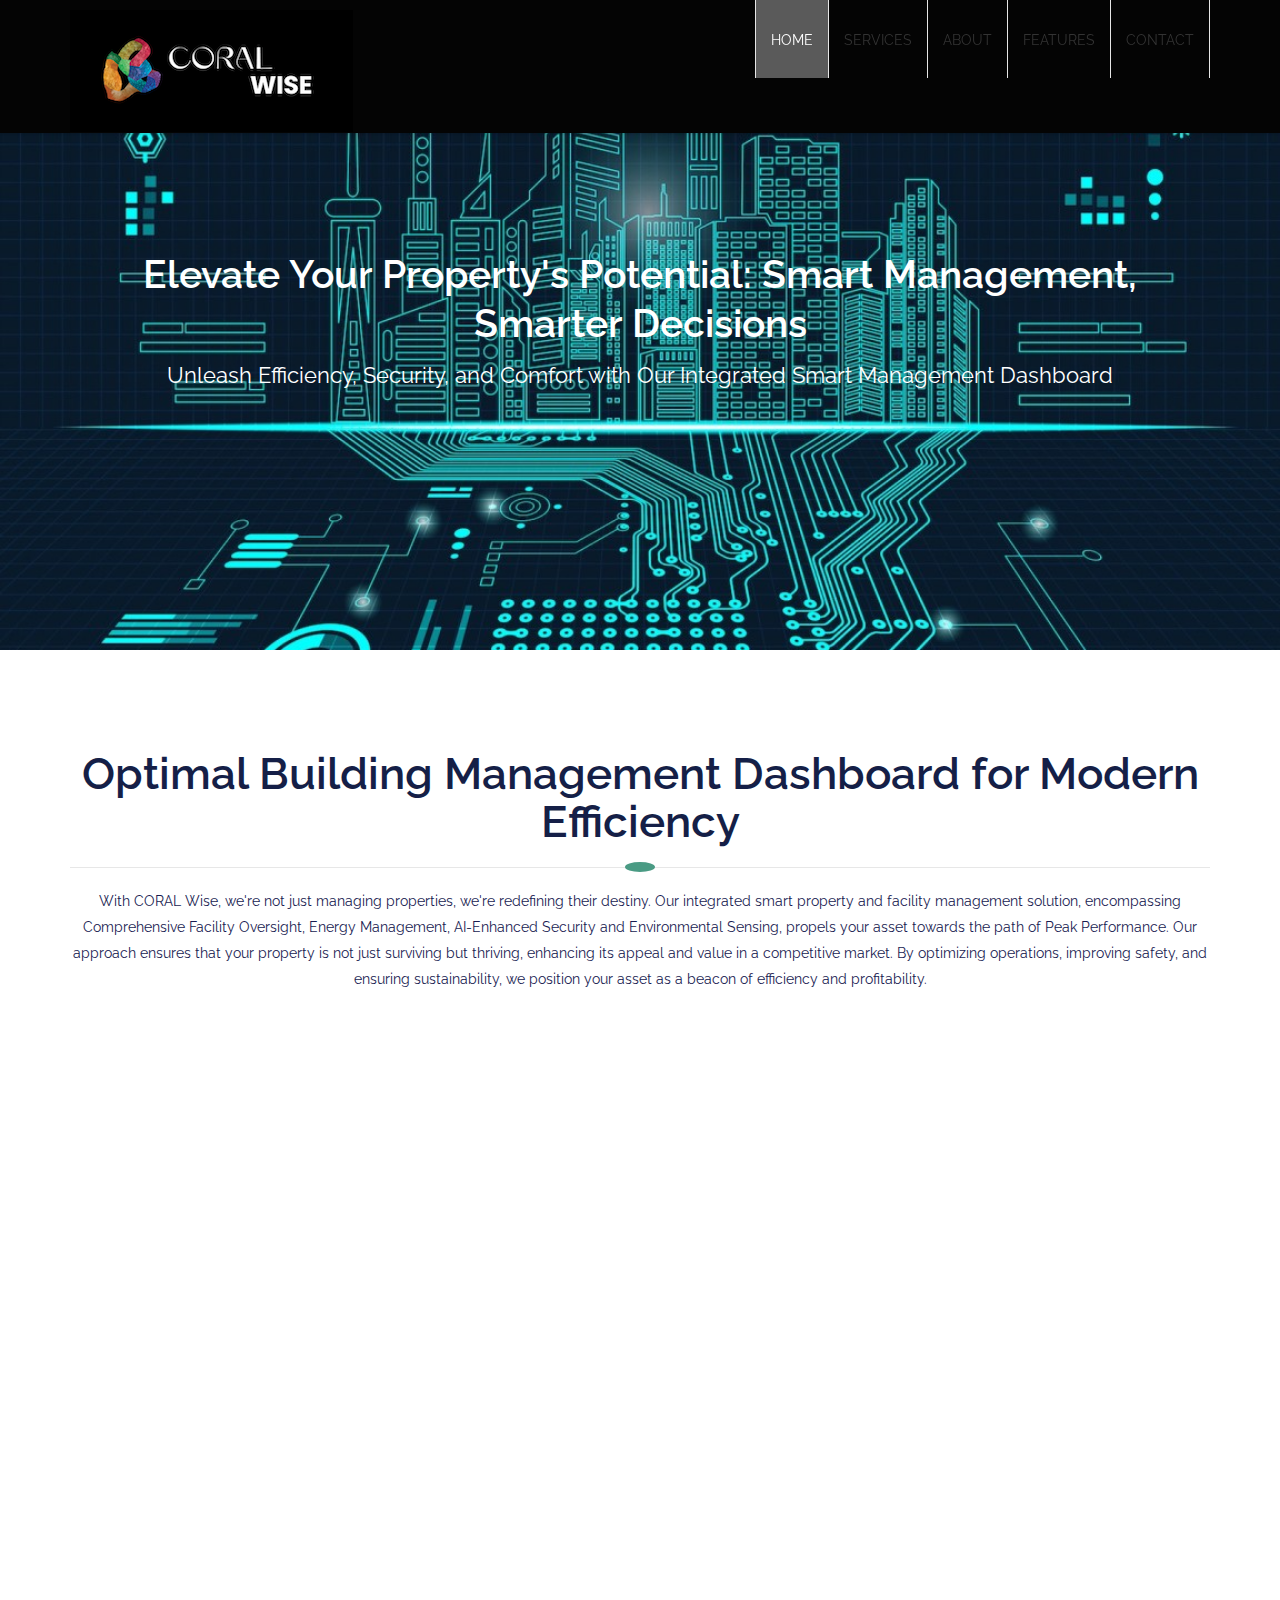
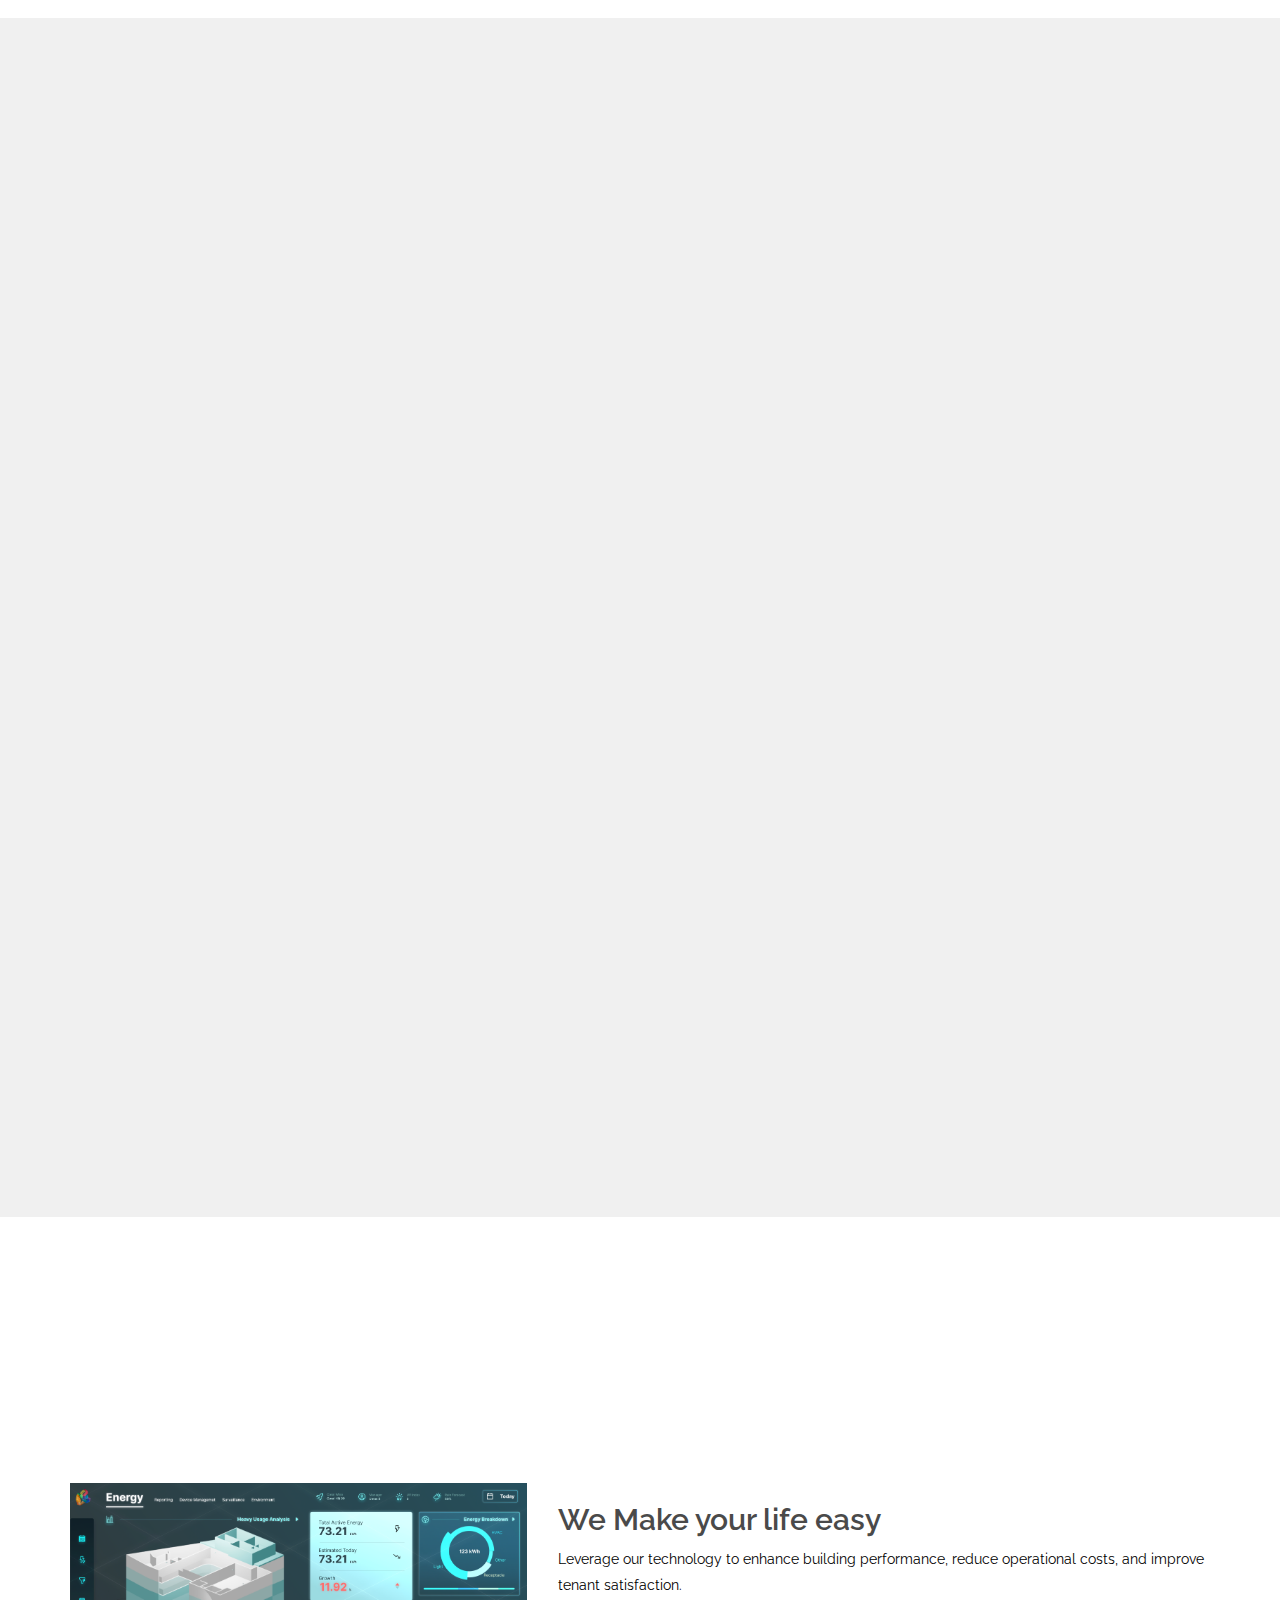
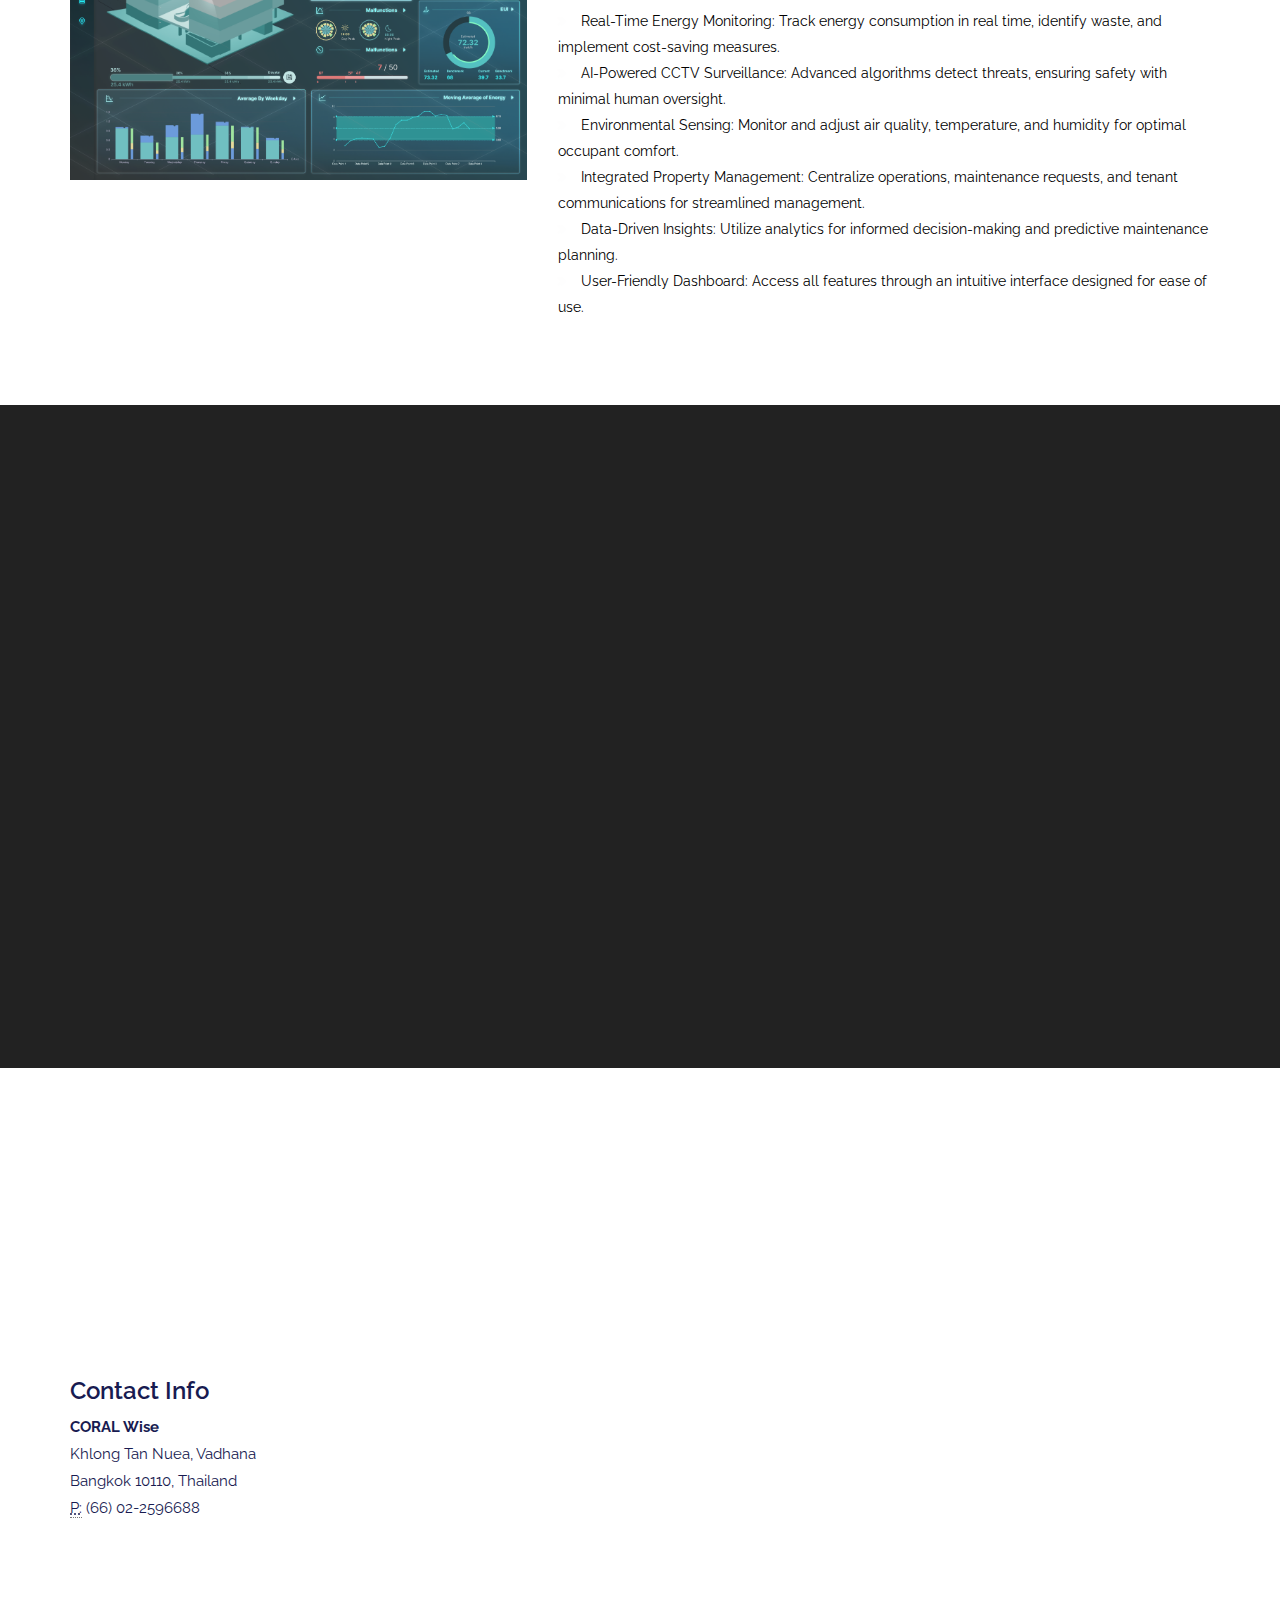
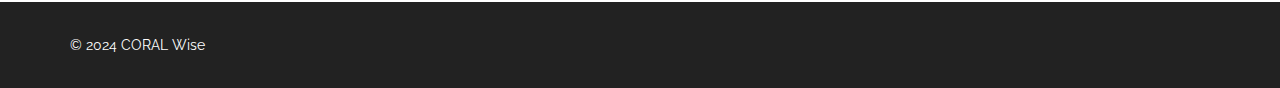
==== commit c87032de: "remove testimonial" ====
--- a/index.html
+++ b/index.html
@@ -564,7 +564,7 @@
         </div>
     </section>-->
 
-    <section class="testimonial-area" id="testimonial">
+    <!-- <section class="testimonial-area" id="testimonial">
 			<div class="container">
 				<div class="section-header">
                 <h2 class="section-title wow fadeInDown">Testimonial</h2>
@@ -625,7 +625,7 @@
 					</div>
 				</div>
 			</div>
-		</section>
+		</section>-->
     <section id="contact-us">
         <div class="container">
             <div class="section-header">
